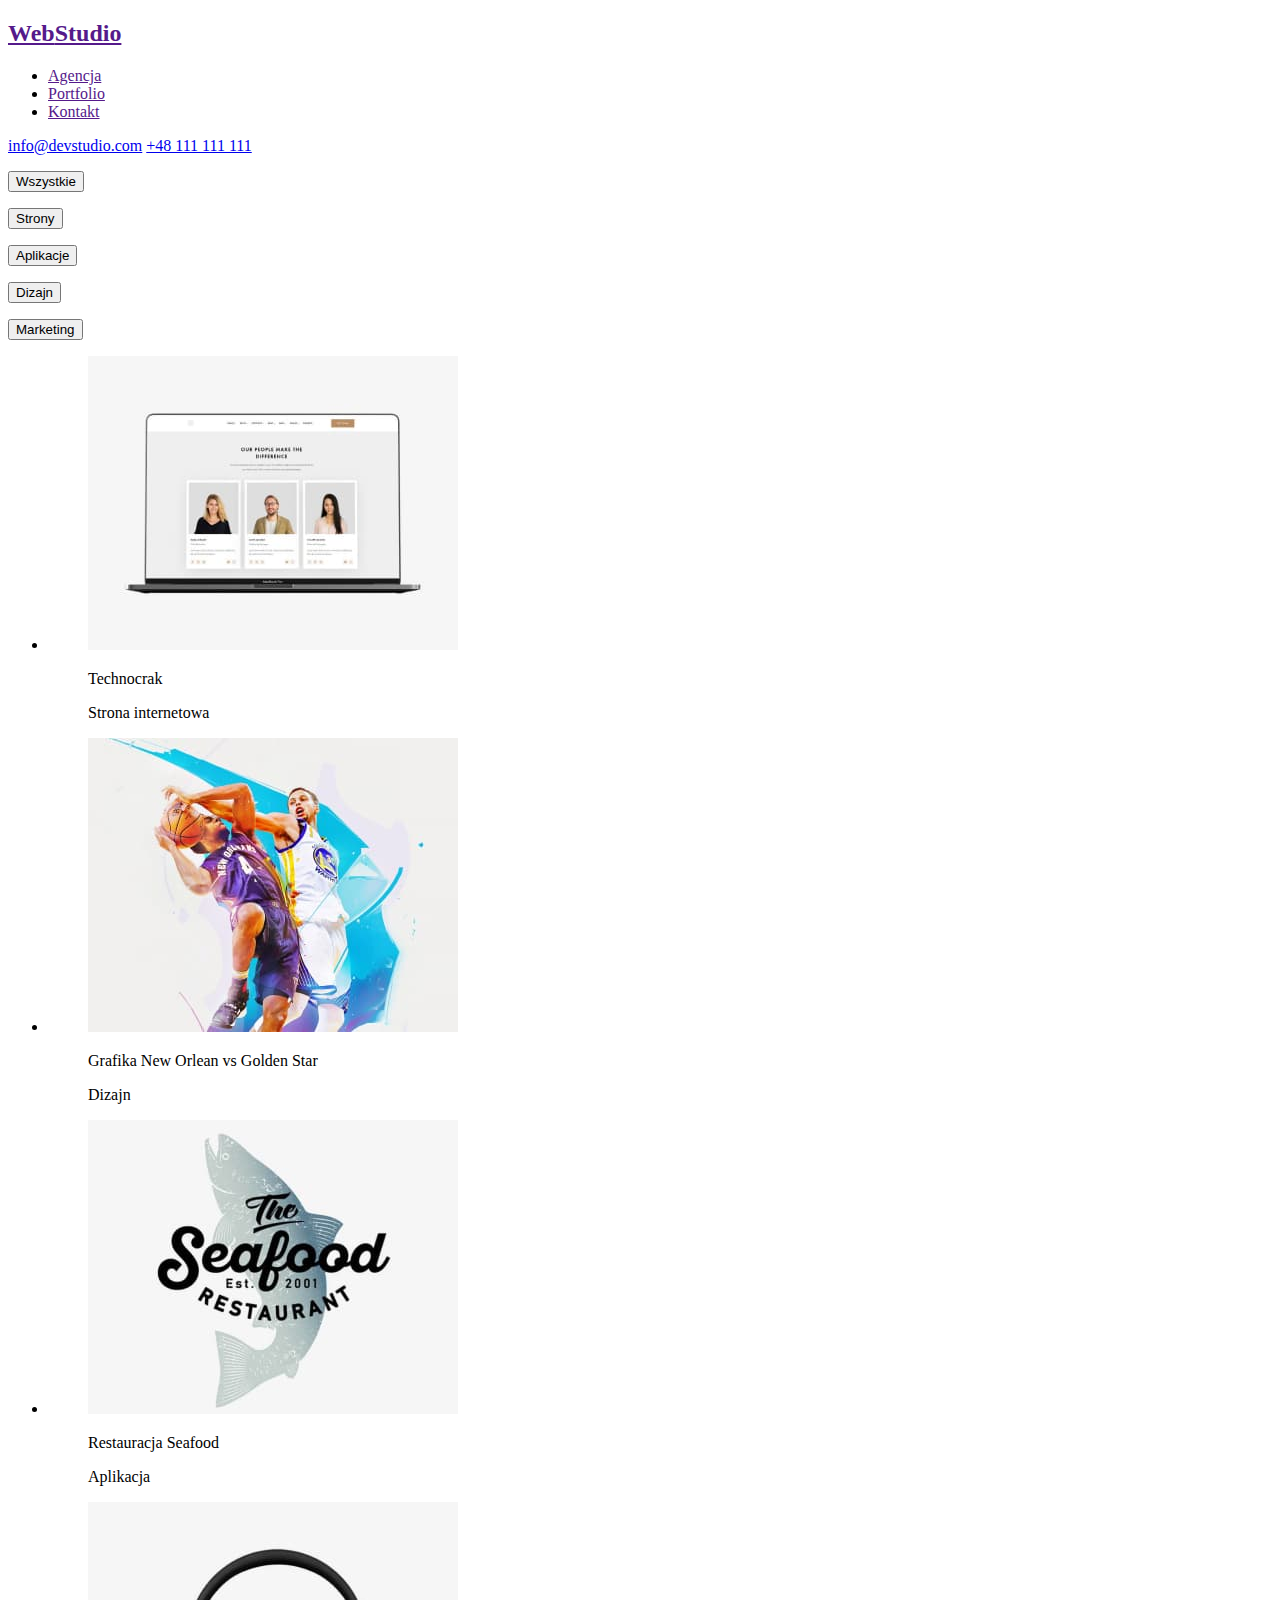
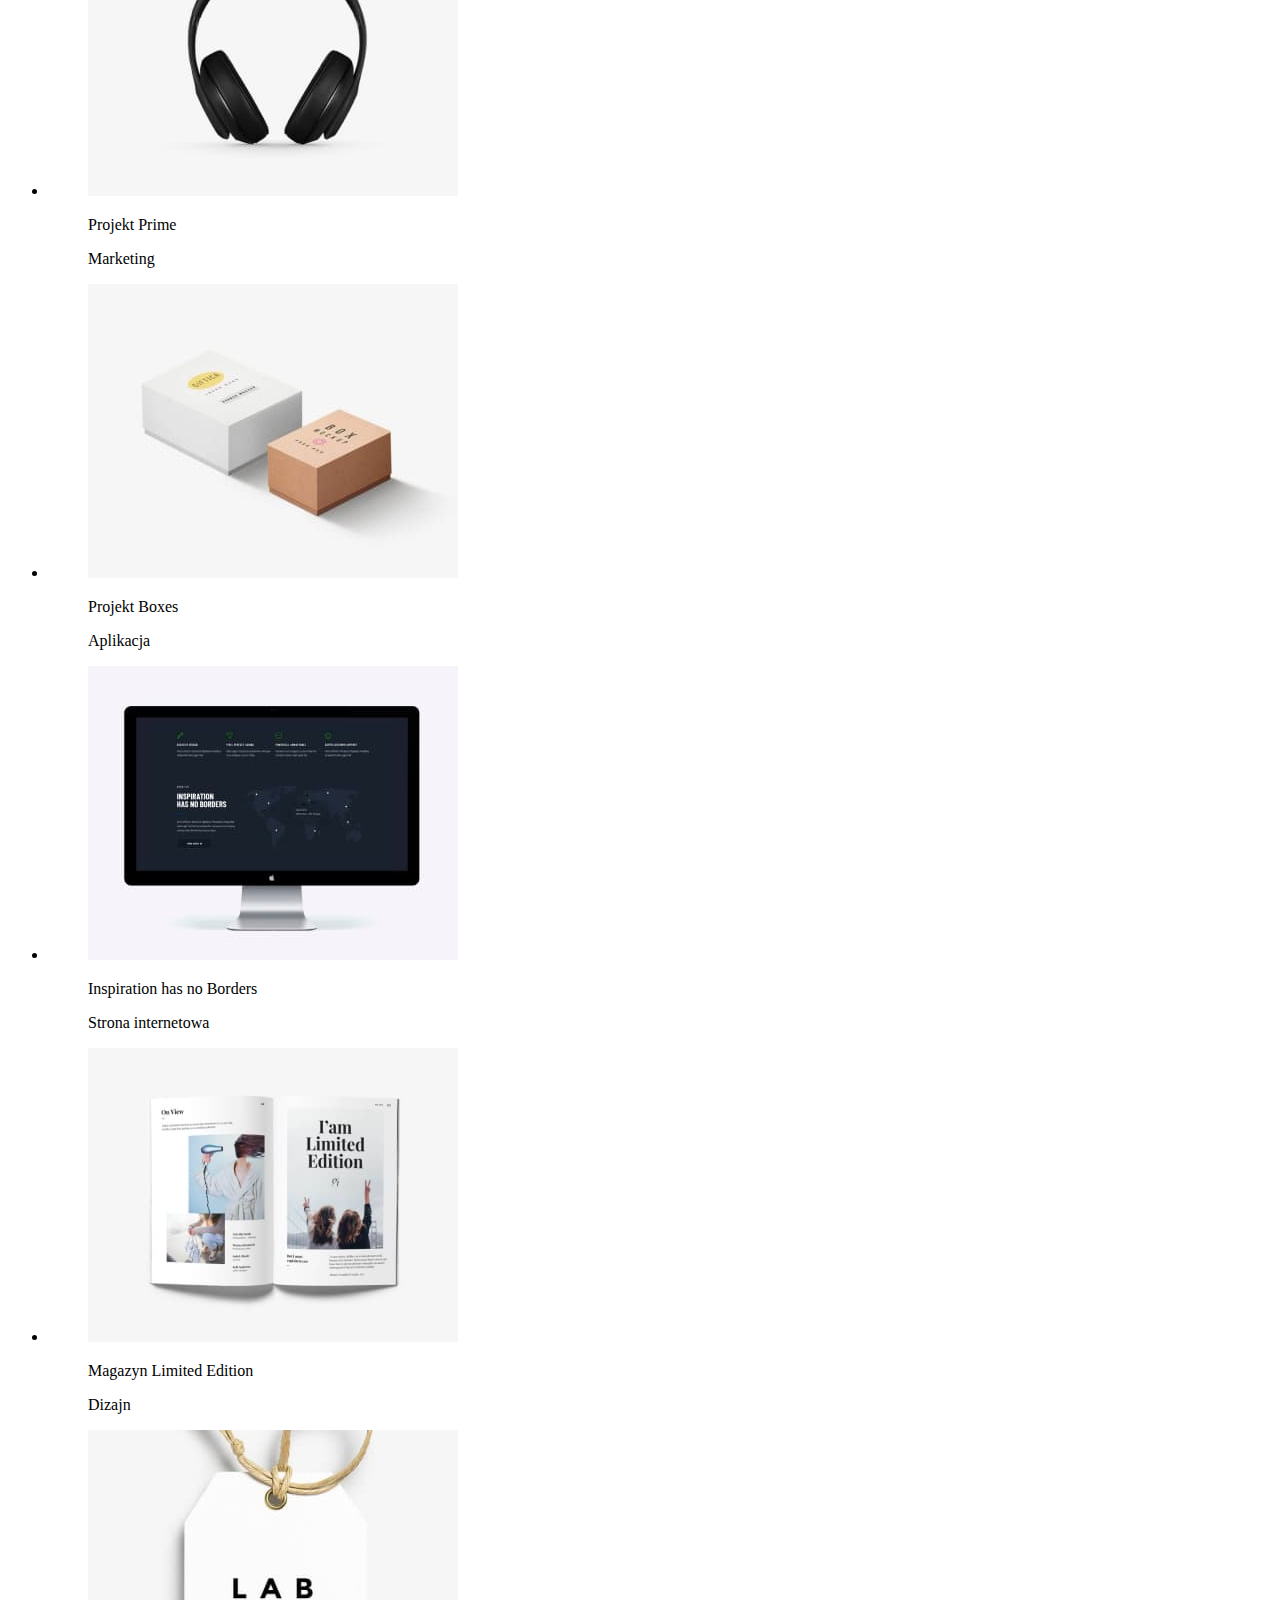
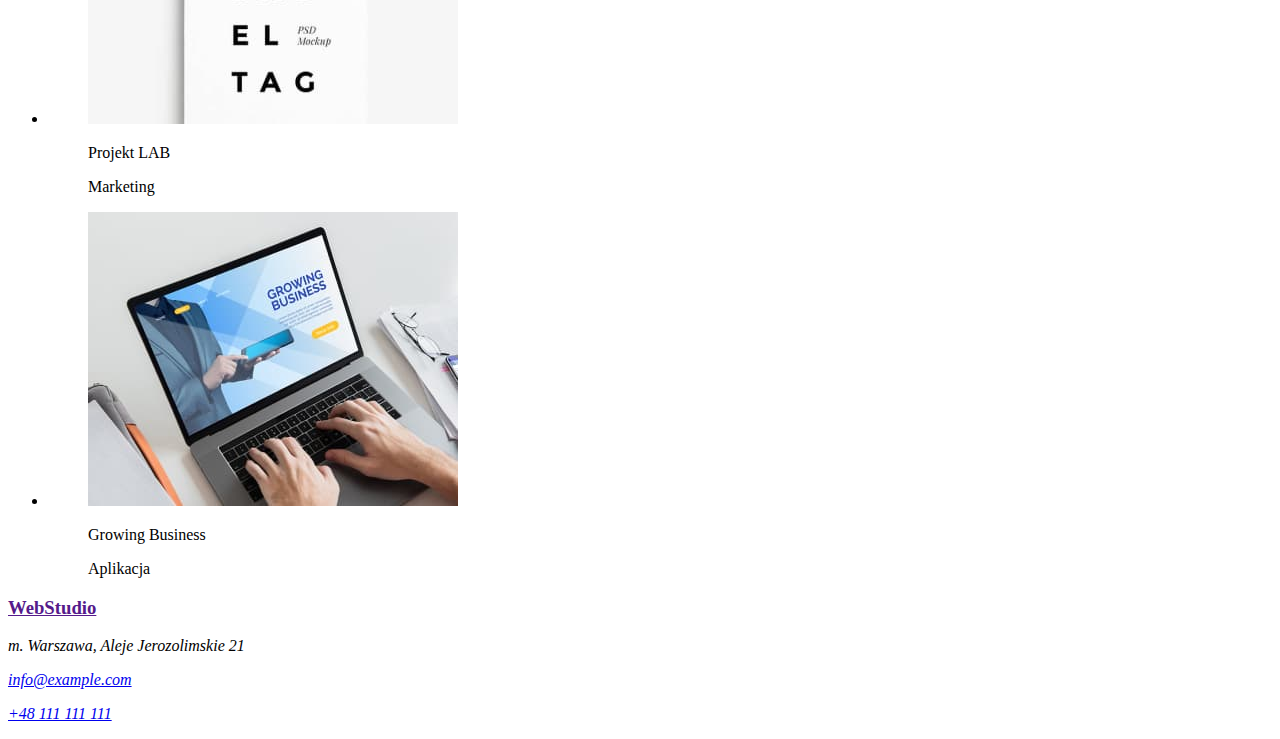
==== portfolio.html @ c11020e8 "creating a general outline of the website" ====
<!DOCTYPE html>
<html lang="en">
    <head>
        <meta charset="UTF-8" />
        <meta http-equiv="X-UA-Compatible" content="IE=edge" />
        <meta name="viewport" content="width=device-width, initial-scale=1.0" />
        <title>goit-markup-hw-02</title>
    </head>
    <body>
        <header>
     <h2><a href="" class="logo"><span>Web</span>Studio</a></h2>
     <nav>
        <ul>
          <li><a href="">Agencja</a></li>
          <li><a href="">Portfolio</a></li>
          <li><a href="">Kontakt</a></li>
        </ul>
      </nav>
      <div>
        <a href="mailto:info@devstudio.com">info@devstudio.com</a>
        <a href="tel:+48111111111">+48 111 111 111</a>
      </div>
    </header>
     <main>
             <div>
              <p><button type="button">Wszystkie</button></p> 
              <p><button type="button">Strony</button></p> 
              <p><button type="button">Aplikacje</button></p> 
              <p><button type="button">Dizajn</button></p> 
              <p><button type="button">Marketing</button></p> 
              </div>
              <div class="">
                  <ul>
                      <li>
                          <figure>
                              <img src="images/laptop.jpg" alt="laptop with 3 photos of people on the screen" 
                              width="370" 
                              height="294" />
                              <figcaption>
                                    <p>Technocrak</p>
                                    <p>Strona internetowa</p>
                              </figcaption>
                          </figure>
                      </li>
                   <li>
                       <figure>
                              <img src="images/basketball-players.jpg" alt="two men playing basketball" width="370" height="294" />
                              <figcaption>
                                    <p>Grafika New Orlean vs Golden Star</p>
                                    <p>Dizajn</p>
                              </figcaption>
                          </figure>
                        </li>
                        <li>
                      <figure>
                          <img src="images/restaurant-logo.jpg" alt="logo with a fish and an inscription The Seafood restaurant" width="370" height="294" />
                      <figcaption>
                        <p>Restauracja Seafood</p>
                      <p>Aplikacja</p>
                      </figcaption>
                      </figure></li>
                      <li>
                    <figure>
                 <img src="images/headphones.jpg" alt="black headphones" width="370" height="294" />
                 <figcaption>
                     <p>Projekt Prime</p>
                     <p>Marketing</p>
                   </figcaption>   
                    </figure> 
                    </li>
                    <li>
                 <figure>
                      <img src="images/boxes.jpg" alt="two boxes, one white, the other brown" width="370" height="294" />
                      <figcaption>
                      <p>Projekt Boxes</p>
                      <p>Aplikacja</p>
                      </figcaption>
                      </figure></li> 
                  
                      <li>
                          <figure>
<img src="images/monitor.jpg" alt="monitor with displayed website" width="370" height="294" />
<figcaption>
    <p>Inspiration has no Borders</p>
                      <p>Strona internetowa</p>
</figcaption>
                          </figure>
                      </li>
                  
               <li>
                   <figure>
<img src="images/catalog.jpg" alt="picture magazine" width="370" height="294" />
<figcaption>
    <p>Magazyn Limited Edition</p>
    <p>Dizajn</p>
</figcaption>
                   </figure>
               </li>
                 <li>
                     <figure>
 <img src="images/tag.jpg" alt=" tag with the inscription LAB EL TAG" width="370" height="294" />
 <figcaption>
     <p>Projekt LAB</p>
     <p>Marketing</p>
 </figcaption>
                     </figure>
                 </li>
                 <li>
                     <figure>
<img src="images/laptop-and-hands.jpg" alt="hands typing on the laptop keyboard" width="370" height="294" />
<figcaption>
    <p>Growing Business</p>
    <p>Aplikacja</p>
</figcaption>
                     </figure>
                 </li>
                  </ul>
              </div>
              </main>
<footer>
    <h3><a href="">WebStudio</a></h3>
      <address>m. Warszawa, Aleje Jerozolimskie 21</address>
      <address>
        <p><a href="mailto:info@example.com">info@example.com</a></p>
        <p><a href="tel:+48111111111">+48 111 111 111</a></p>
      </address>
</footer>
              

    </body>
</html>
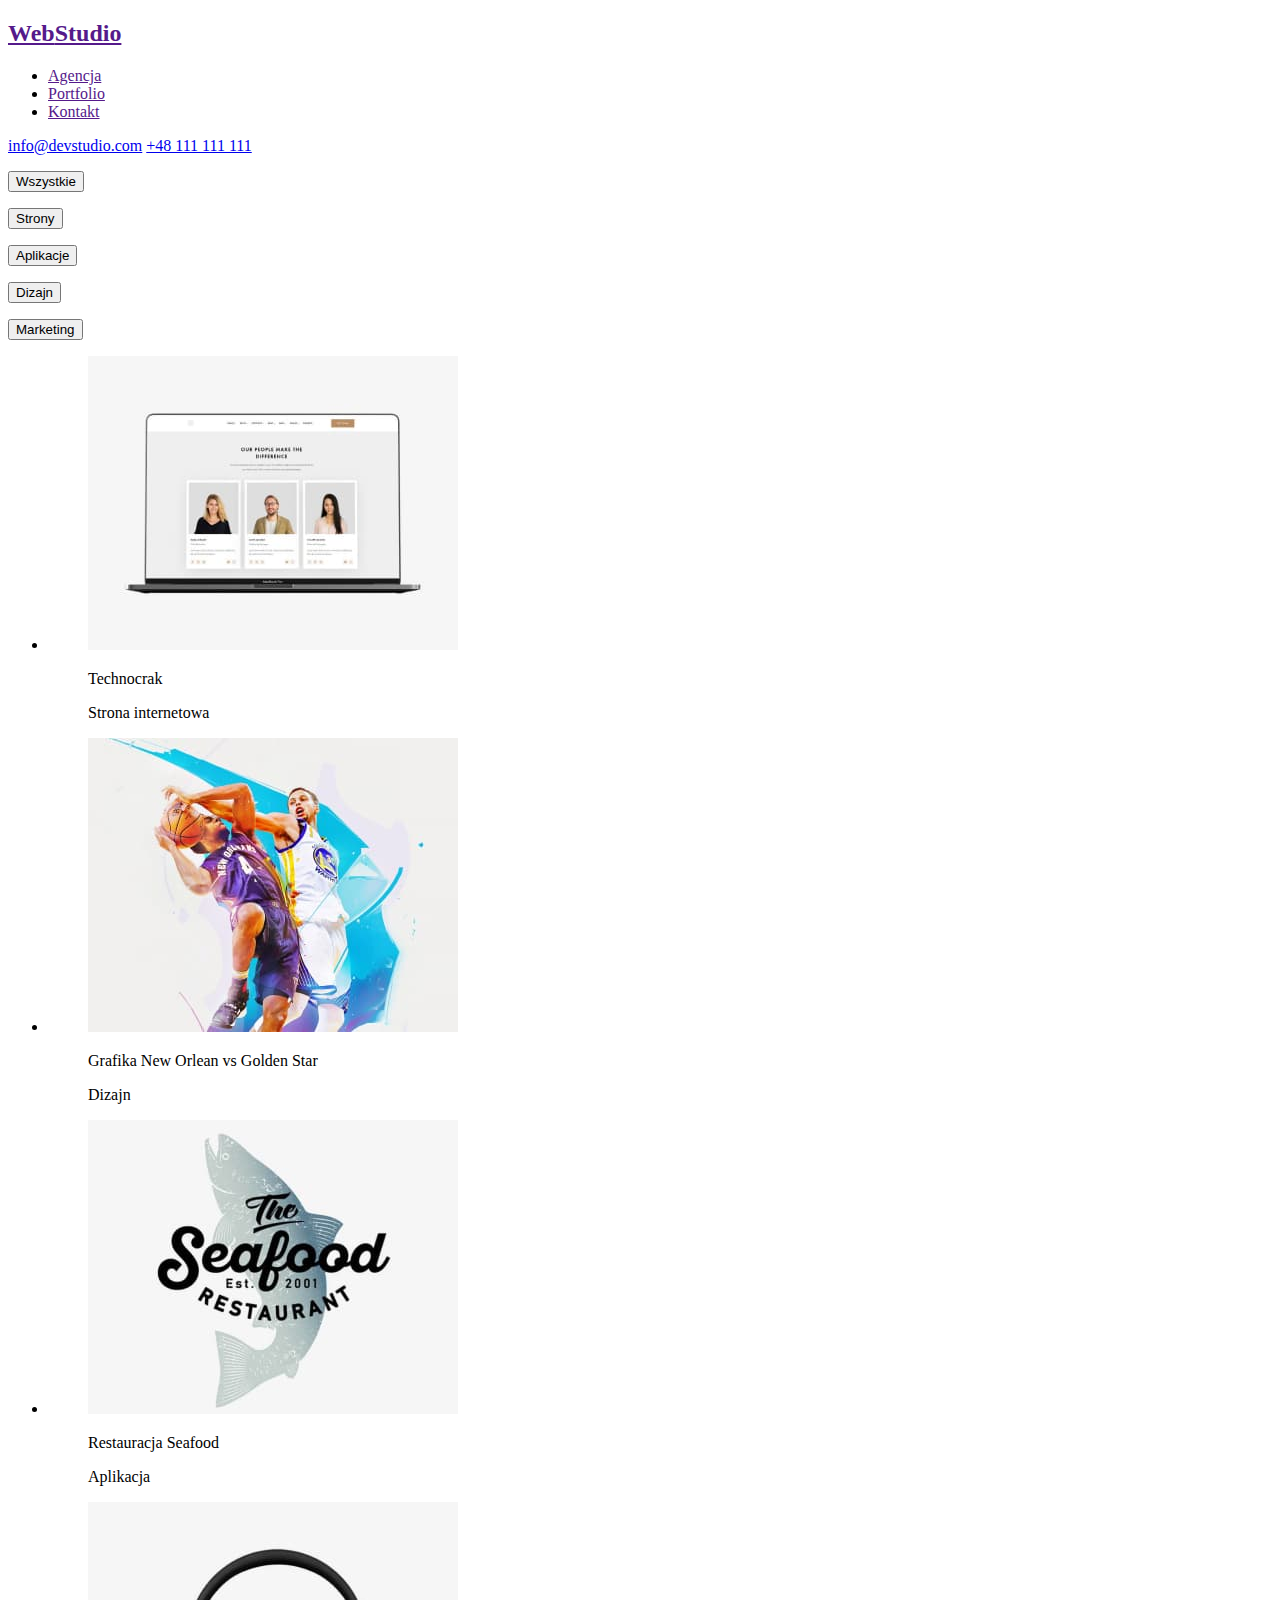
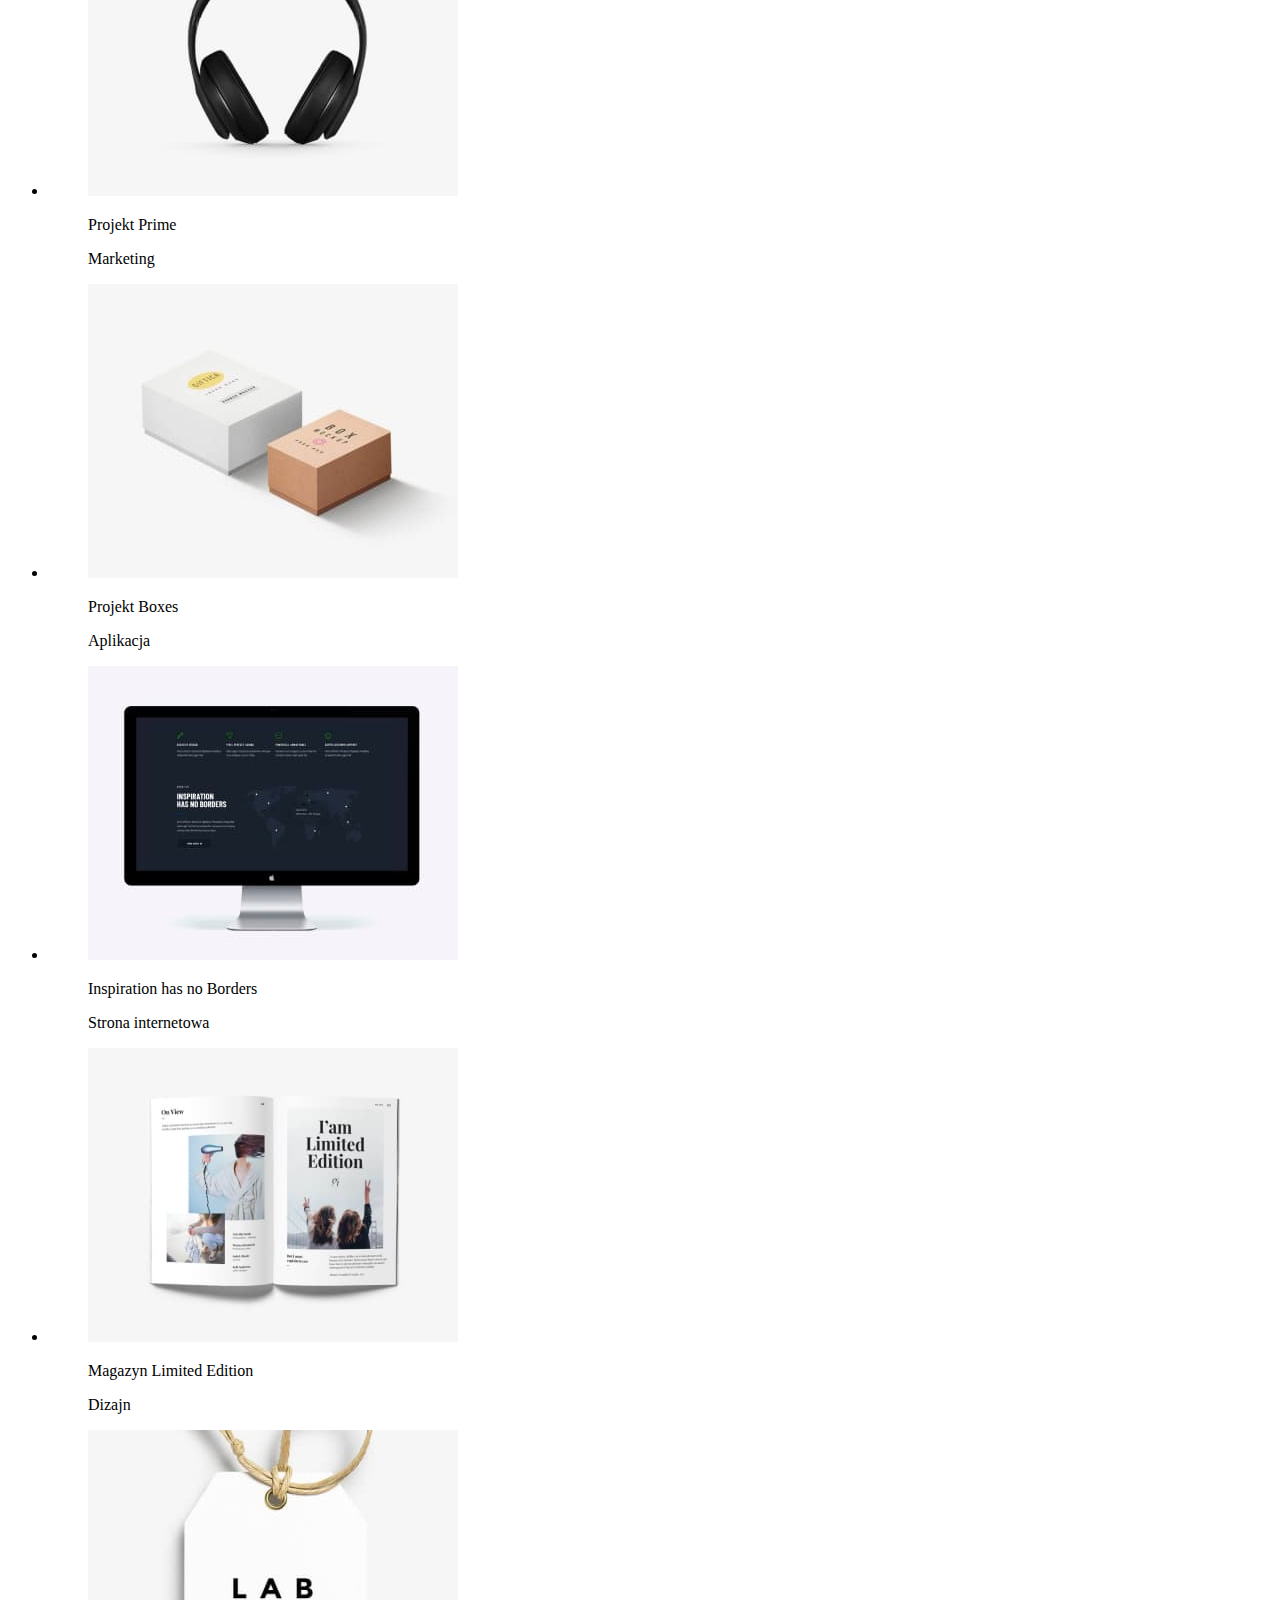
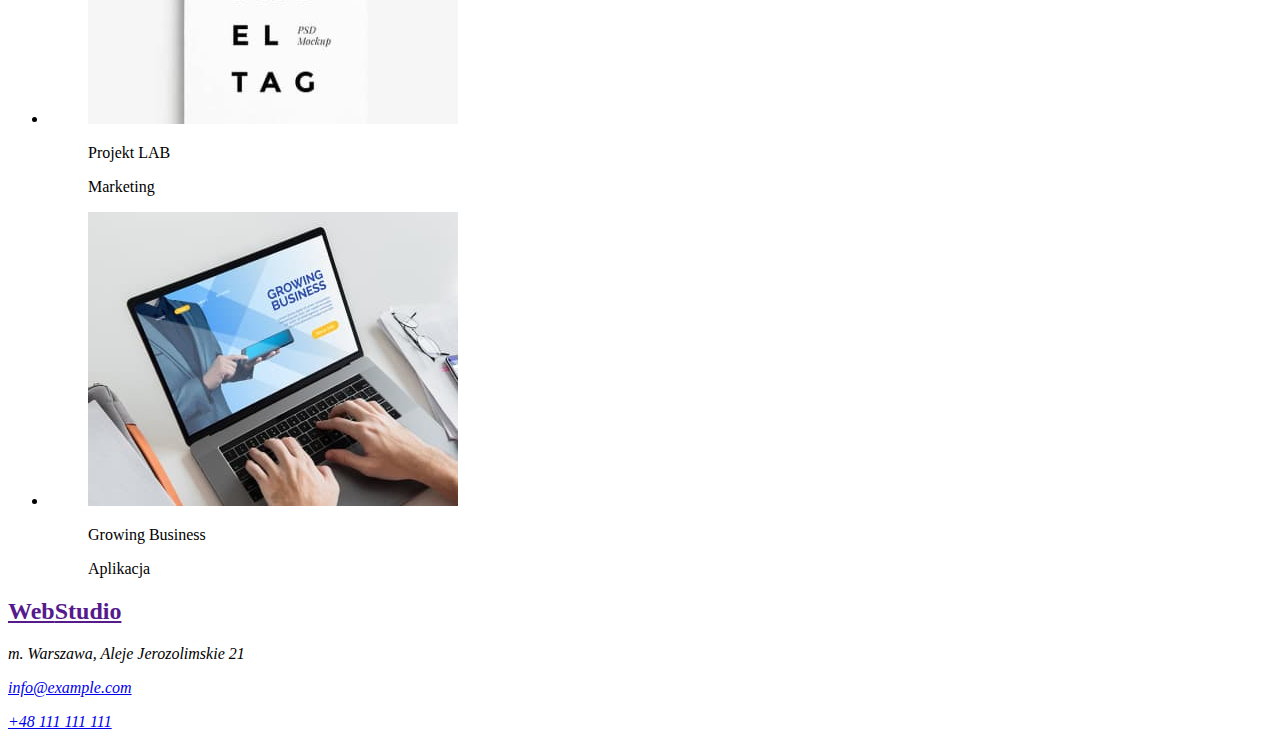
==== commit 5d726233: "class setting" ====
--- a/portfolio.html
+++ b/portfolio.html
@@ -1,131 +1,185 @@
 <!DOCTYPE html>
 <html lang="en">
-    <head>
-        <meta charset="UTF-8" />
-        <meta http-equiv="X-UA-Compatible" content="IE=edge" />
-        <meta name="viewport" content="width=device-width, initial-scale=1.0" />
-        <title>goit-markup-hw-02</title>
-    </head>
-    <body>
-        <header>
-     <h2><a href="" class="logo"><span>Web</span>Studio</a></h2>
-     <nav>
+  <head>
+    <meta charset="UTF-8" />
+    <meta http-equiv="X-UA-Compatible" content="IE=edge" />
+    <meta name="viewport" content="width=device-width, initial-scale=1.0" />
+    <title>goit-markup-hw-02</title>
+    <link rel="stylesheet" href="./css/styles.css" />
+    <link rel="preconnect" href="https://fonts.googleapis.com" />
+    <link rel="preconnect" href="https://fonts.gstatic.com" crossorigin />
+    <link
+      href="https://fonts.googleapis.com/css2?family=Raleway:ital,wght@0,700;1,700&family=Roboto:ital,wght@0,400;0,500;0,700;0,900;1,400;1,500;1,700;1,900&display=swap"
+      rel="stylesheet"
+    />
+  </head>
+  <body>
+    <header>
+      <h2>
+        <a href="" class="logo"><span class="first-letters">Web</span>Studio</a>
+      </h2>
+      <nav>
         <ul>
-          <li><a href="">Agencja</a></li>
-          <li><a href="">Portfolio</a></li>
-          <li><a href="">Kontakt</a></li>
+          <li><a href="" class="header-menu">Agencja</a></li>
+          <li><a href="" class="header-menu">Portfolio</a></li>
+          <li><a href="" class="header-menu">Kontakt</a></li>
         </ul>
       </nav>
       <div>
-        <a href="mailto:info@devstudio.com">info@devstudio.com</a>
-        <a href="tel:+48111111111">+48 111 111 111</a>
+        <a href="mailto:info@devstudio.com" class="e-mail"
+          >info@devstudio.com</a
+        >
+        <a href="tel:+48111111111" class="phone-number">+48 111 111 111</a>
       </div>
     </header>
-     <main>
-             <div>
-              <p><button type="button">Wszystkie</button></p> 
-              <p><button type="button">Strony</button></p> 
-              <p><button type="button">Aplikacje</button></p> 
-              <p><button type="button">Dizajn</button></p> 
-              <p><button type="button">Marketing</button></p> 
-              </div>
-              <div class="">
-                  <ul>
-                      <li>
-                          <figure>
-                              <img src="images/laptop.jpg" alt="laptop with 3 photos of people on the screen" 
-                              width="370" 
-                              height="294" />
-                              <figcaption>
-                                    <p>Technocrak</p>
-                                    <p>Strona internetowa</p>
-                              </figcaption>
-                          </figure>
-                      </li>
-                   <li>
-                       <figure>
-                              <img src="images/basketball-players.jpg" alt="two men playing basketball" width="370" height="294" />
-                              <figcaption>
-                                    <p>Grafika New Orlean vs Golden Star</p>
-                                    <p>Dizajn</p>
-                              </figcaption>
-                          </figure>
-                        </li>
-                        <li>
-                      <figure>
-                          <img src="images/restaurant-logo.jpg" alt="logo with a fish and an inscription The Seafood restaurant" width="370" height="294" />
-                      <figcaption>
-                        <p>Restauracja Seafood</p>
-                      <p>Aplikacja</p>
-                      </figcaption>
-                      </figure></li>
-                      <li>
-                    <figure>
-                 <img src="images/headphones.jpg" alt="black headphones" width="370" height="294" />
-                 <figcaption>
-                     <p>Projekt Prime</p>
-                     <p>Marketing</p>
-                   </figcaption>   
-                    </figure> 
-                    </li>
-                    <li>
-                 <figure>
-                      <img src="images/boxes.jpg" alt="two boxes, one white, the other brown" width="370" height="294" />
-                      <figcaption>
-                      <p>Projekt Boxes</p>
-                      <p>Aplikacja</p>
-                      </figcaption>
-                      </figure></li> 
-                  
-                      <li>
-                          <figure>
-<img src="images/monitor.jpg" alt="monitor with displayed website" width="370" height="294" />
-<figcaption>
-    <p>Inspiration has no Borders</p>
-                      <p>Strona internetowa</p>
-</figcaption>
-                          </figure>
-                      </li>
-                  
-               <li>
-                   <figure>
-<img src="images/catalog.jpg" alt="picture magazine" width="370" height="294" />
-<figcaption>
-    <p>Magazyn Limited Edition</p>
-    <p>Dizajn</p>
-</figcaption>
-                   </figure>
-               </li>
-                 <li>
-                     <figure>
- <img src="images/tag.jpg" alt=" tag with the inscription LAB EL TAG" width="370" height="294" />
- <figcaption>
-     <p>Projekt LAB</p>
-     <p>Marketing</p>
- </figcaption>
-                     </figure>
-                 </li>
-                 <li>
-                     <figure>
-<img src="images/laptop-and-hands.jpg" alt="hands typing on the laptop keyboard" width="370" height="294" />
-<figcaption>
-    <p>Growing Business</p>
-    <p>Aplikacja</p>
-</figcaption>
-                     </figure>
-                 </li>
-                  </ul>
-              </div>
-              </main>
-<footer>
-    <h3><a href="">WebStudio</a></h3>
+    <main>
+      <div>
+        <p><button type="button" class="button">Wszystkie</button></p>
+        <p><button type="button" class="button">Strony</button></p>
+        <p><button type="button" class="button">Aplikacje</button></p>
+        <p><button type="button" class="button">Dizajn</button></p>
+        <p><button type="button" class="button">Marketing</button></p>
+      </div>
+      <div class="">
+        <ul>
+          <li>
+            <figure>
+              <img
+                src="images/laptop.jpg"
+                alt="laptop with 3 photos of people on the screen"
+                width="370"
+                height="294"
+              />
+              <figcaption>
+                <p>Technocrak</p>
+                <p>Strona internetowa</p>
+              </figcaption>
+            </figure>
+          </li>
+          <li>
+            <figure>
+              <img
+                src="images/basketball-players.jpg"
+                alt="two men playing basketball"
+                width="370"
+                height="294"
+              />
+              <figcaption>
+                <p>Grafika New Orlean vs Golden Star</p>
+                <p>Dizajn</p>
+              </figcaption>
+            </figure>
+          </li>
+          <li>
+            <figure>
+              <img
+                src="images/restaurant-logo.jpg"
+                alt="logo with a fish and an inscription The Seafood restaurant"
+                width="370"
+                height="294"
+              />
+              <figcaption>
+                <p>Restauracja Seafood</p>
+                <p>Aplikacja</p>
+              </figcaption>
+            </figure>
+          </li>
+          <li>
+            <figure>
+              <img
+                src="images/headphones.jpg"
+                alt="black headphones"
+                width="370"
+                height="294"
+              />
+              <figcaption>
+                <p>Projekt Prime</p>
+                <p>Marketing</p>
+              </figcaption>
+            </figure>
+          </li>
+          <li>
+            <figure>
+              <img
+                src="images/boxes.jpg"
+                alt="two boxes, one white, the other brown"
+                width="370"
+                height="294"
+              />
+              <figcaption>
+                <p>Projekt Boxes</p>
+                <p>Aplikacja</p>
+              </figcaption>
+            </figure>
+          </li>
+          <li>
+            <figure>
+              <img
+                src="images/monitor.jpg"
+                alt="monitor with displayed website"
+                width="370"
+                height="294"
+              />
+              <figcaption>
+                <p>Inspiration has no Borders</p>
+                <p>Strona internetowa</p>
+              </figcaption>
+            </figure>
+          </li>
+          <li>
+            <figure>
+              <img
+                src="images/catalog.jpg"
+                alt="picture magazine"
+                width="370"
+                height="294"
+              />
+              <figcaption>
+                <p>Magazyn Limited Edition</p>
+                <p>Dizajn</p>
+              </figcaption>
+            </figure>
+          </li>
+          <li>
+            <figure>
+              <img
+                src="images/tag.jpg"
+                alt=" tag with the inscription LAB EL TAG"
+                width="370"
+                height="294"
+              />
+              <figcaption>
+                <p>Projekt LAB</p>
+                <p>Marketing</p>
+              </figcaption>
+            </figure>
+          </li>
+          <li>
+            <figure>
+              <img
+                src="images/laptop-and-hands.jpg"
+                alt="hands typing on the laptop keyboard"
+                width="370"
+                height="294"
+              />
+              <figcaption>
+                <p>Growing Business</p>
+                <p>Aplikacja</p>
+              </figcaption>
+            </figure>
+          </li>
+        </ul>
+      </div>
+    </main>
+    <footer>
+      <h2>
+        <a href="" class="logo"><span class="first-letters">Web</span>Studio</a>
+      </h2>
       <address>m. Warszawa, Aleje Jerozolimskie 21</address>
       <address>
-        <p><a href="mailto:info@example.com">info@example.com</a></p>
-        <p><a href="tel:+48111111111">+48 111 111 111</a></p>
+        <p><a href="mailto:info@example.com" class="e-mail">info@example.com</a></p>
+        <p><a href="tel:+48111111111" class="phone-number">+48 111 111 111</a></p>
       </address>
-</footer>
-              
-
-    </body>
-</html>+    </footer>
+  </body>
+</html>
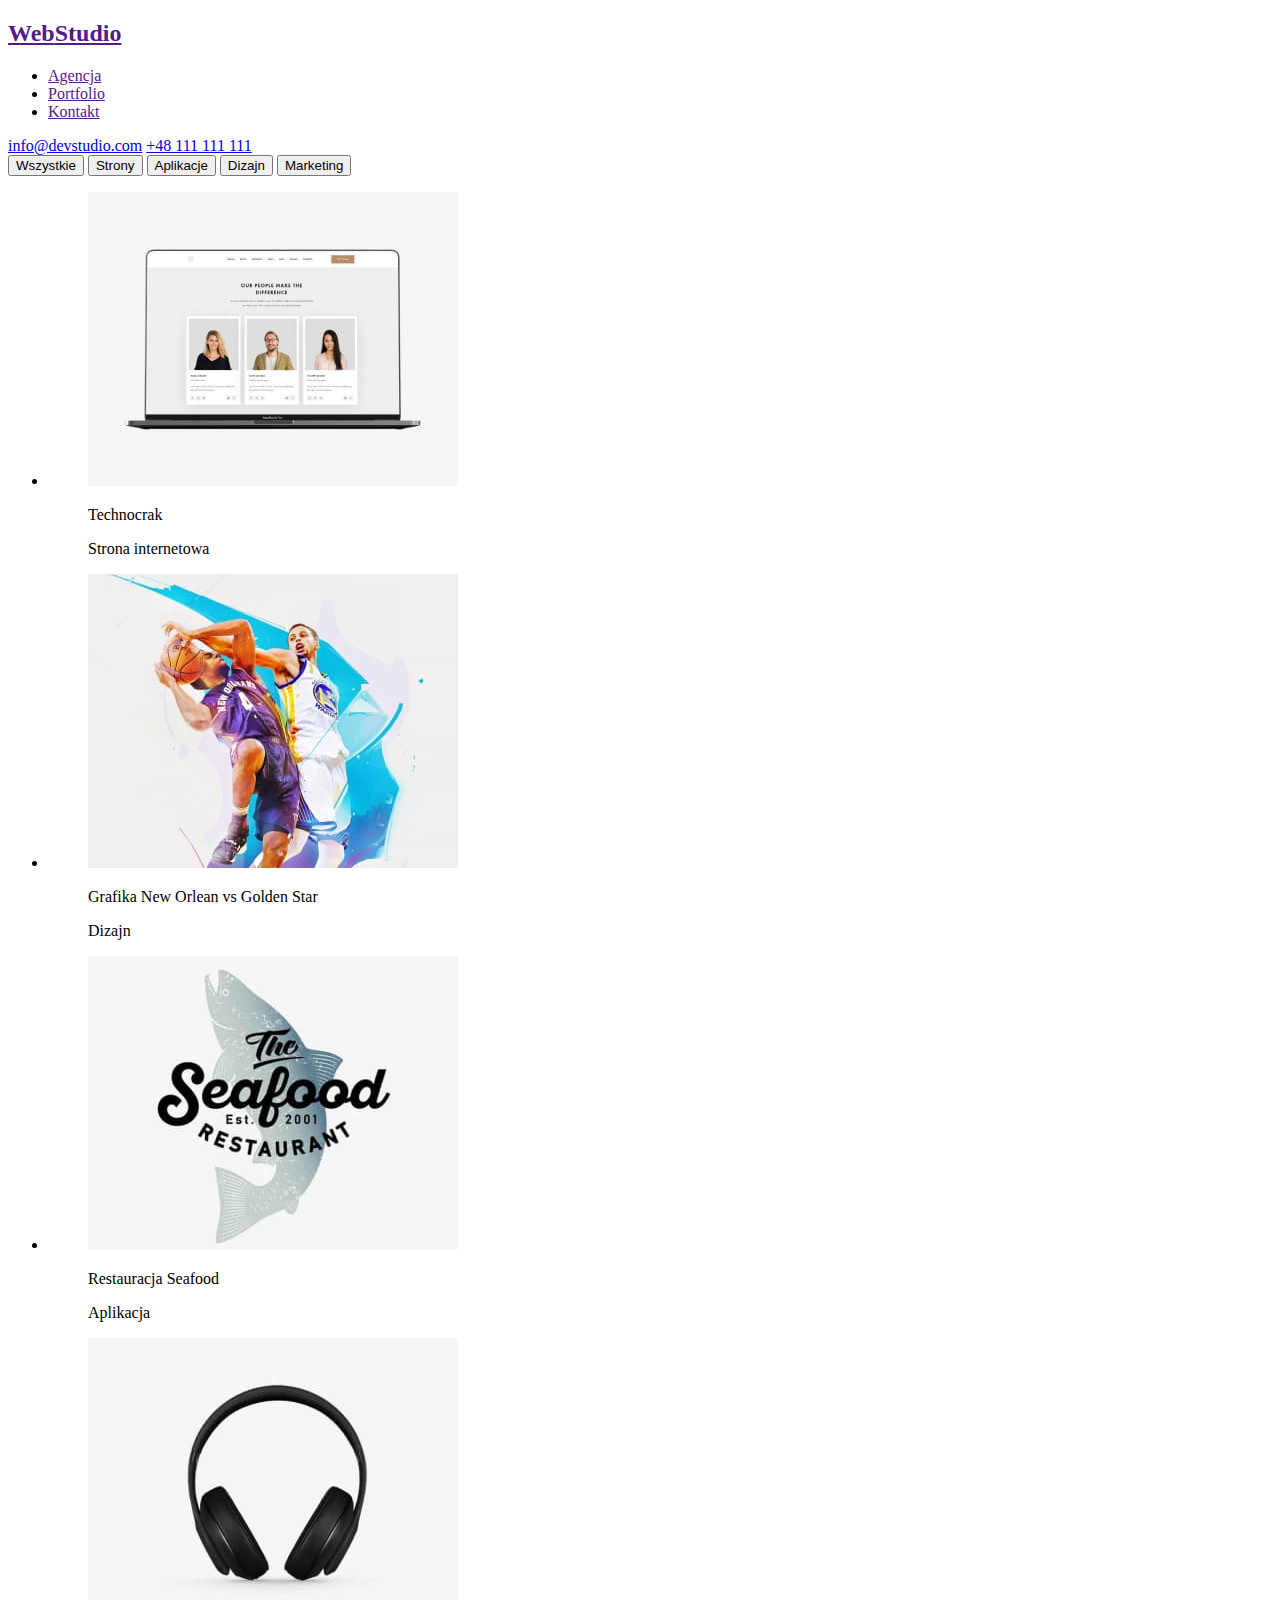
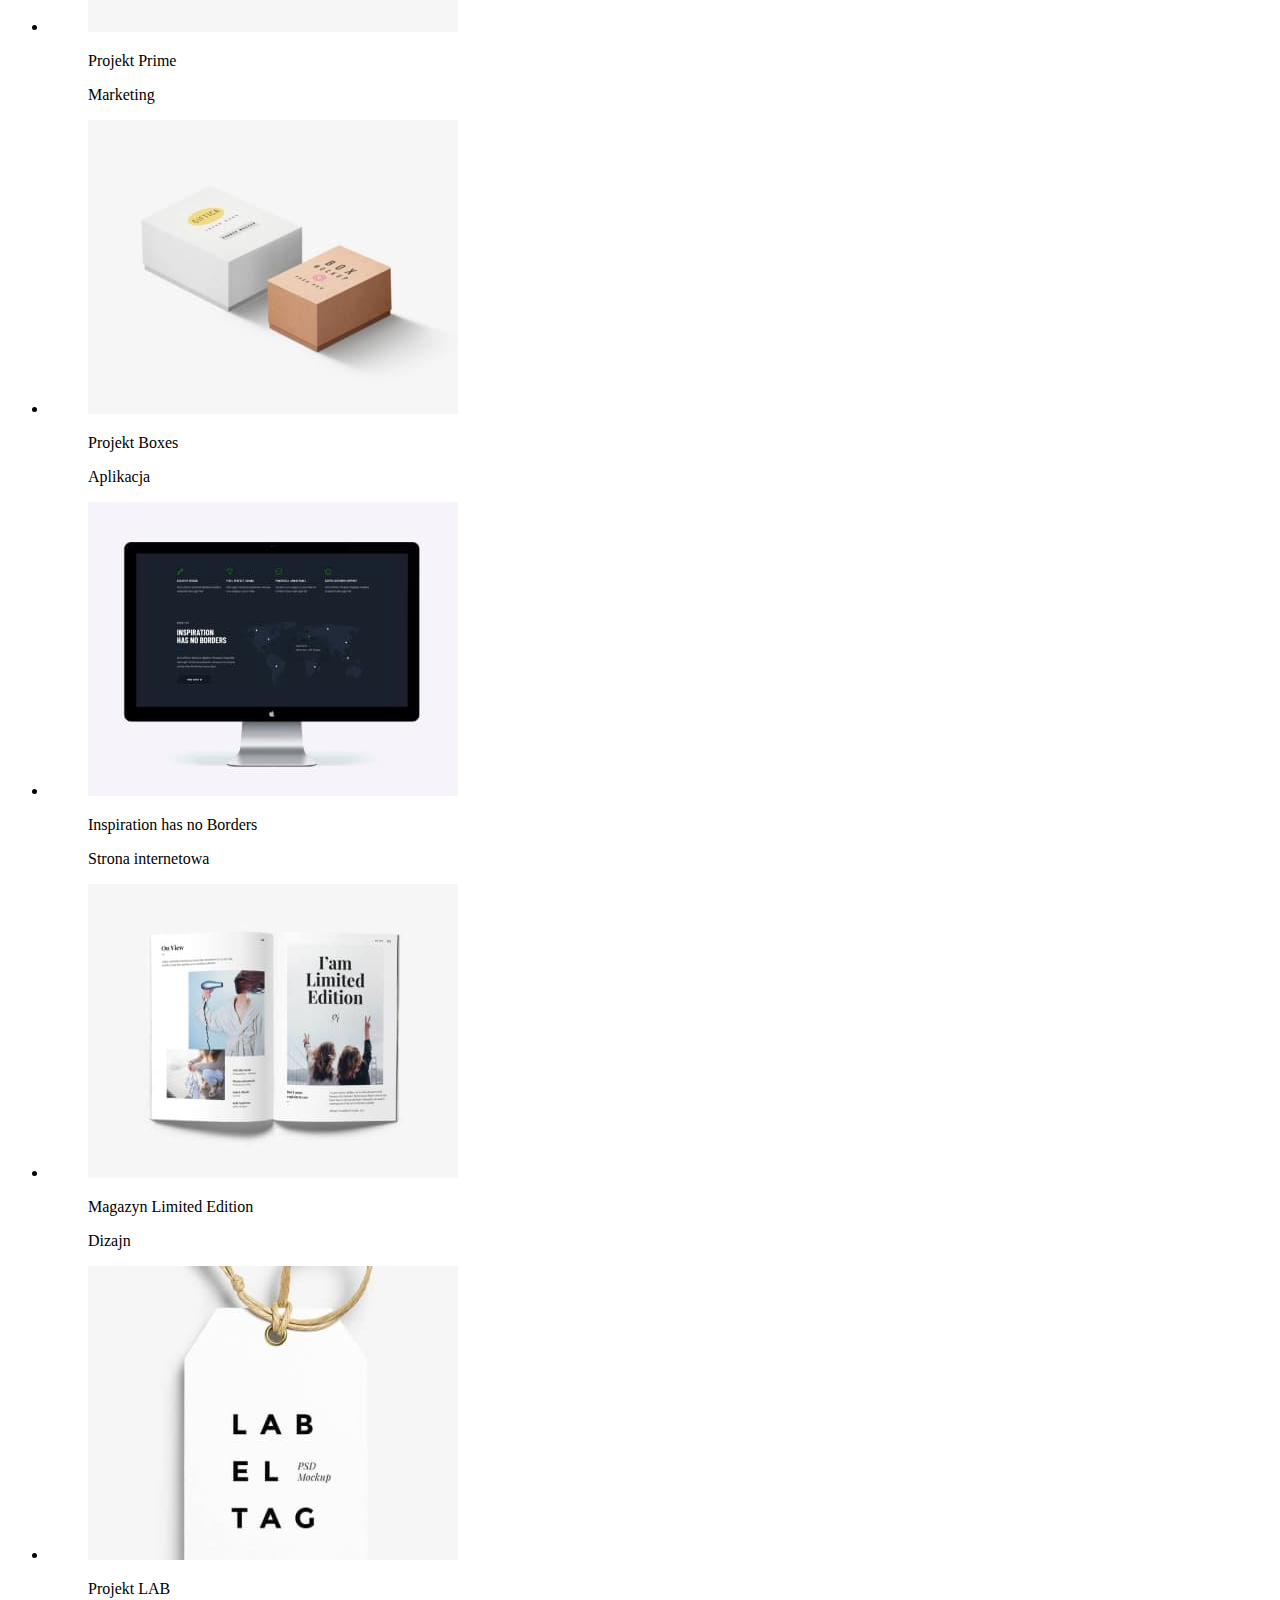
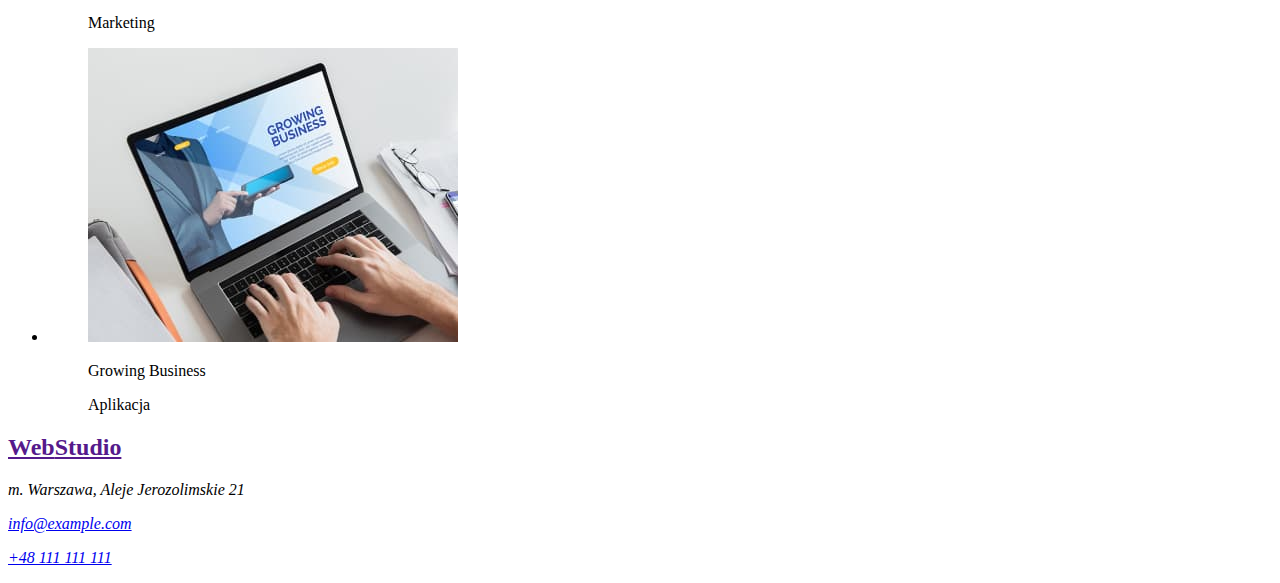
==== commit 3fb8a878: "adding more styles and classes" ====
--- a/portfolio.html
+++ b/portfolio.html
@@ -16,7 +16,7 @@
   <body>
     <header>
       <h2>
-        <a href="" class="logo"><span class="first-letters">Web</span>Studio</a>
+        <a href="" class="logo-header"><span class="first-letters">Web</span>Studio</a>
       </h2>
       <nav>
         <ul>
@@ -27,23 +27,22 @@
       </nav>
       <div>
         <a href="mailto:info@devstudio.com" class="e-mail"
-          >info@devstudio.com</a
-        >
+          >info@devstudio.com</a>
         <a href="tel:+48111111111" class="phone-number">+48 111 111 111</a>
       </div>
     </header>
     <main>
+      <div class="filtr">
+        <button type="button" class="filtr1">Wszystkie</button>
+        <button type="button" class="filtr2">Strony</button>
+        <button type="button" class="filtr3">Aplikacje</button>
+        <button type="button" class="filtr4">Dizajn</button>
+        <button type="button" class="filtr5">Marketing</button>
+      </div>
       <div>
-        <p><button type="button" class="button">Wszystkie</button></p>
-        <p><button type="button" class="button">Strony</button></p>
-        <p><button type="button" class="button">Aplikacje</button></p>
-        <p><button type="button" class="button">Dizajn</button></p>
-        <p><button type="button" class="button">Marketing</button></p>
-      </div>
-      <div class="">
         <ul>
           <li>
-            <figure>
+            <figure class="project">
               <img
                 src="images/laptop.jpg"
                 alt="laptop with 3 photos of people on the screen"
@@ -51,13 +50,13 @@
                 height="294"
               />
               <figcaption>
-                <p>Technocrak</p>
-                <p>Strona internetowa</p>
+                <p class="project-name">Technocrak</p>
+                <p class="filtr-name">Strona internetowa</p>
               </figcaption>
             </figure>
           </li>
           <li>
-            <figure>
+            <figure class="project">
               <img
                 src="images/basketball-players.jpg"
                 alt="two men playing basketball"
@@ -65,13 +64,13 @@
                 height="294"
               />
               <figcaption>
-                <p>Grafika New Orlean vs Golden Star</p>
-                <p>Dizajn</p>
+                <p class="project-name">Grafika New Orlean vs Golden Star</p>
+                <p class="filtr-name">Dizajn</p>
               </figcaption>
             </figure>
           </li>
           <li>
-            <figure>
+            <figure class="project">
               <img
                 src="images/restaurant-logo.jpg"
                 alt="logo with a fish and an inscription The Seafood restaurant"
@@ -79,13 +78,13 @@
                 height="294"
               />
               <figcaption>
-                <p>Restauracja Seafood</p>
-                <p>Aplikacja</p>
+                <p class="project-name">Restauracja Seafood</p>
+                <p class="filtr-name">Aplikacja</p>
               </figcaption>
             </figure>
           </li>
           <li>
-            <figure>
+            <figure class="project">
               <img
                 src="images/headphones.jpg"
                 alt="black headphones"
@@ -93,13 +92,13 @@
                 height="294"
               />
               <figcaption>
-                <p>Projekt Prime</p>
-                <p>Marketing</p>
+                <p class="project-name">Projekt Prime</p>
+                <p class="filtr-name">Marketing</p>
               </figcaption>
             </figure>
           </li>
           <li>
-            <figure>
+            <figure class="project">
               <img
                 src="images/boxes.jpg"
                 alt="two boxes, one white, the other brown"
@@ -107,13 +106,13 @@
                 height="294"
               />
               <figcaption>
-                <p>Projekt Boxes</p>
-                <p>Aplikacja</p>
+                <p class="project-name">Projekt Boxes</p>
+                <p class="filtr-name">Aplikacja</p>
               </figcaption>
             </figure>
           </li>
           <li>
-            <figure>
+            <figure class="project">
               <img
                 src="images/monitor.jpg"
                 alt="monitor with displayed website"
@@ -121,13 +120,13 @@
                 height="294"
               />
               <figcaption>
-                <p>Inspiration has no Borders</p>
-                <p>Strona internetowa</p>
+                <p class="project-name">Inspiration has no Borders</p>
+                <p class="filtr-name">Strona internetowa</p>
               </figcaption>
             </figure>
           </li>
           <li>
-            <figure>
+            <figure class="project">
               <img
                 src="images/catalog.jpg"
                 alt="picture magazine"
@@ -135,13 +134,13 @@
                 height="294"
               />
               <figcaption>
-                <p>Magazyn Limited Edition</p>
-                <p>Dizajn</p>
+                <p class="project-name">Magazyn Limited Edition</p>
+                <p class="filtr-name">Dizajn</p>
               </figcaption>
             </figure>
           </li>
           <li>
-            <figure>
+            <figure class="project">
               <img
                 src="images/tag.jpg"
                 alt=" tag with the inscription LAB EL TAG"
@@ -149,13 +148,13 @@
                 height="294"
               />
               <figcaption>
-                <p>Projekt LAB</p>
-                <p>Marketing</p>
+                <p class="project-name">Projekt LAB</p>
+                <p class="filtr-name">Marketing</p>
               </figcaption>
             </figure>
           </li>
           <li>
-            <figure>
+            <figure class="project">
               <img
                 src="images/laptop-and-hands.jpg"
                 alt="hands typing on the laptop keyboard"
@@ -163,22 +162,22 @@
                 height="294"
               />
               <figcaption>
-                <p>Growing Business</p>
-                <p>Aplikacja</p>
+                <p class="project-name">Growing Business</p>
+                <p class="filtr-name">Aplikacja</p>
               </figcaption>
             </figure>
           </li>
         </ul>
       </div>
     </main>
-    <footer>
+    <footer class="footer">
       <h2>
-        <a href="" class="logo"><span class="first-letters">Web</span>Studio</a>
+        <a href="" class="logo-footer"><span class="first-letters">Web</span><span class="last-letters">Studio</span></a>
       </h2>
-      <address>m. Warszawa, Aleje Jerozolimskie 21</address>
+      <address class="address">m. Warszawa, Aleje Jerozolimskie 21</address>
       <address>
-        <p><a href="mailto:info@example.com" class="e-mail">info@example.com</a></p>
-        <p><a href="tel:+48111111111" class="phone-number">+48 111 111 111</a></p>
+        <p><a href="mailto:info@example.com" class="e-mail-footer">info@example.com</a></p>
+        <p><a href="tel:+48111111111" class="phone-number-footer">+48 111 111 111</a></p>
       </address>
     </footer>
   </body>
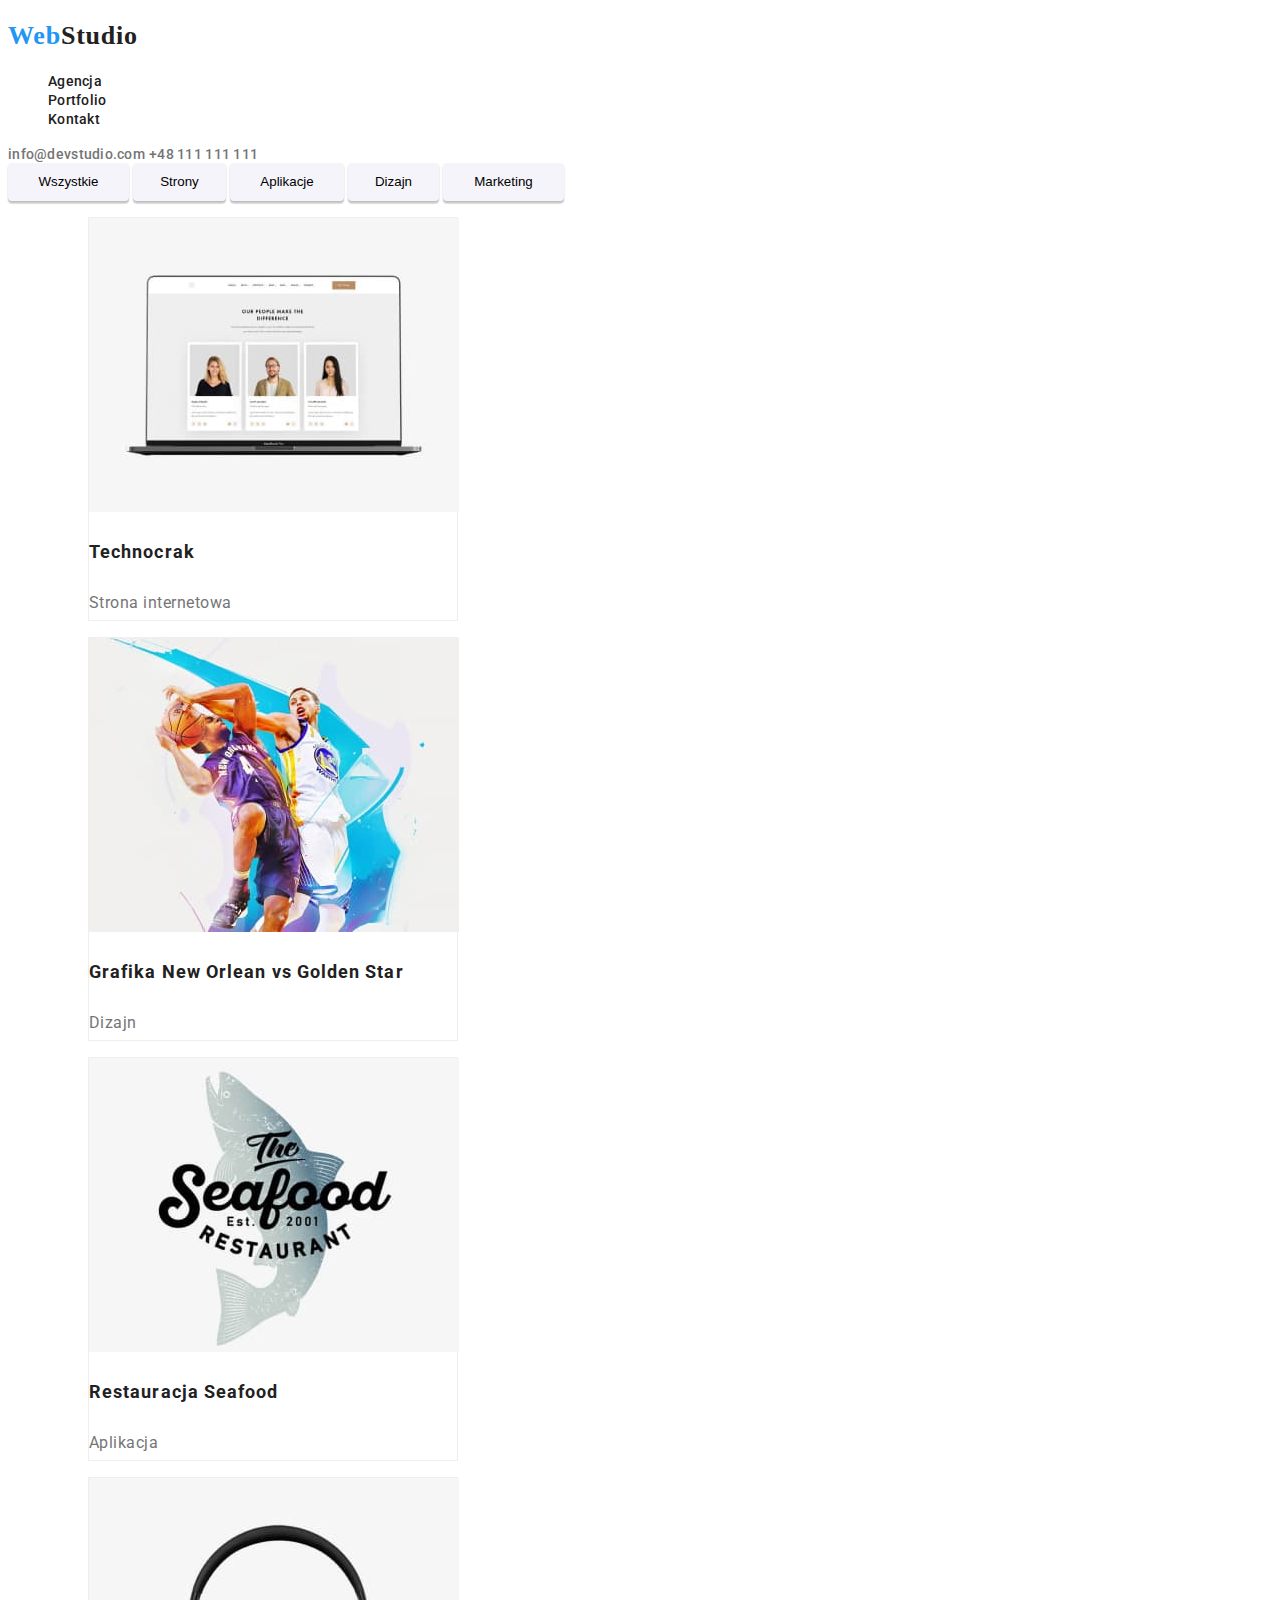
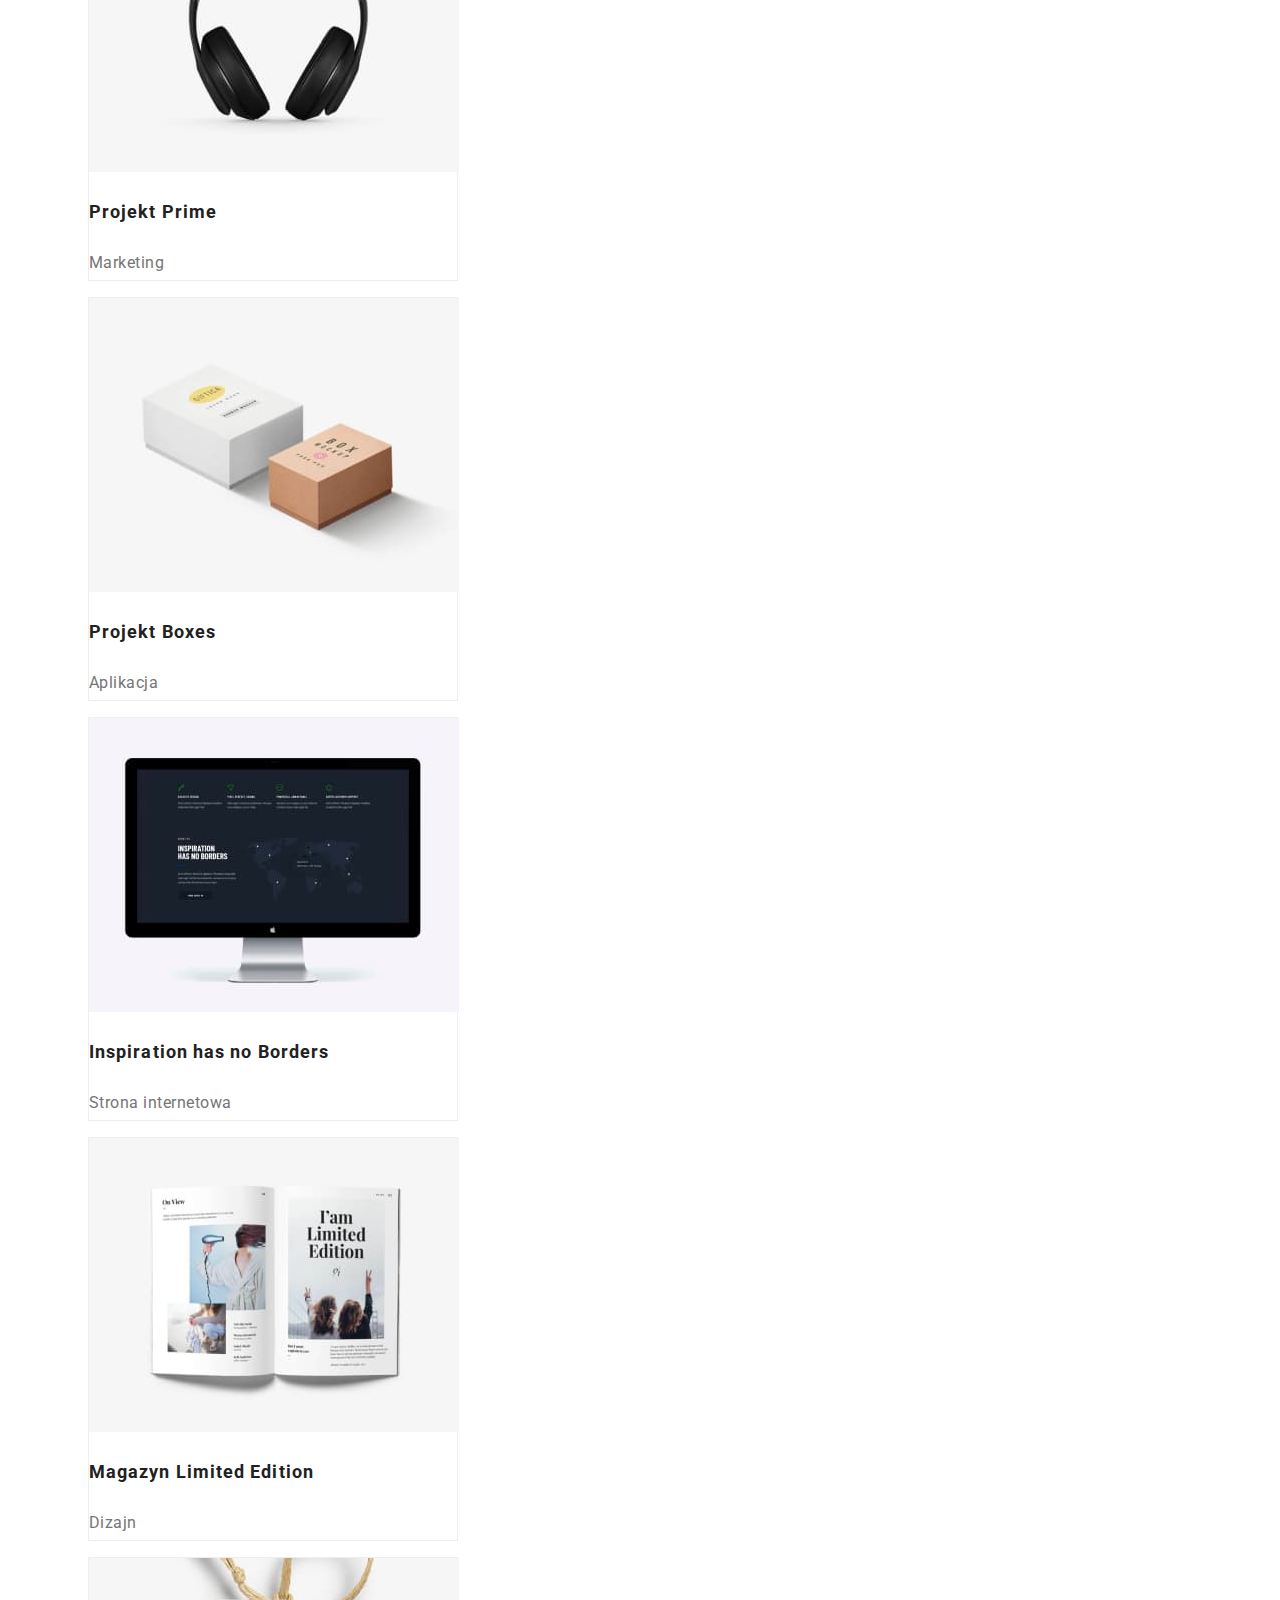
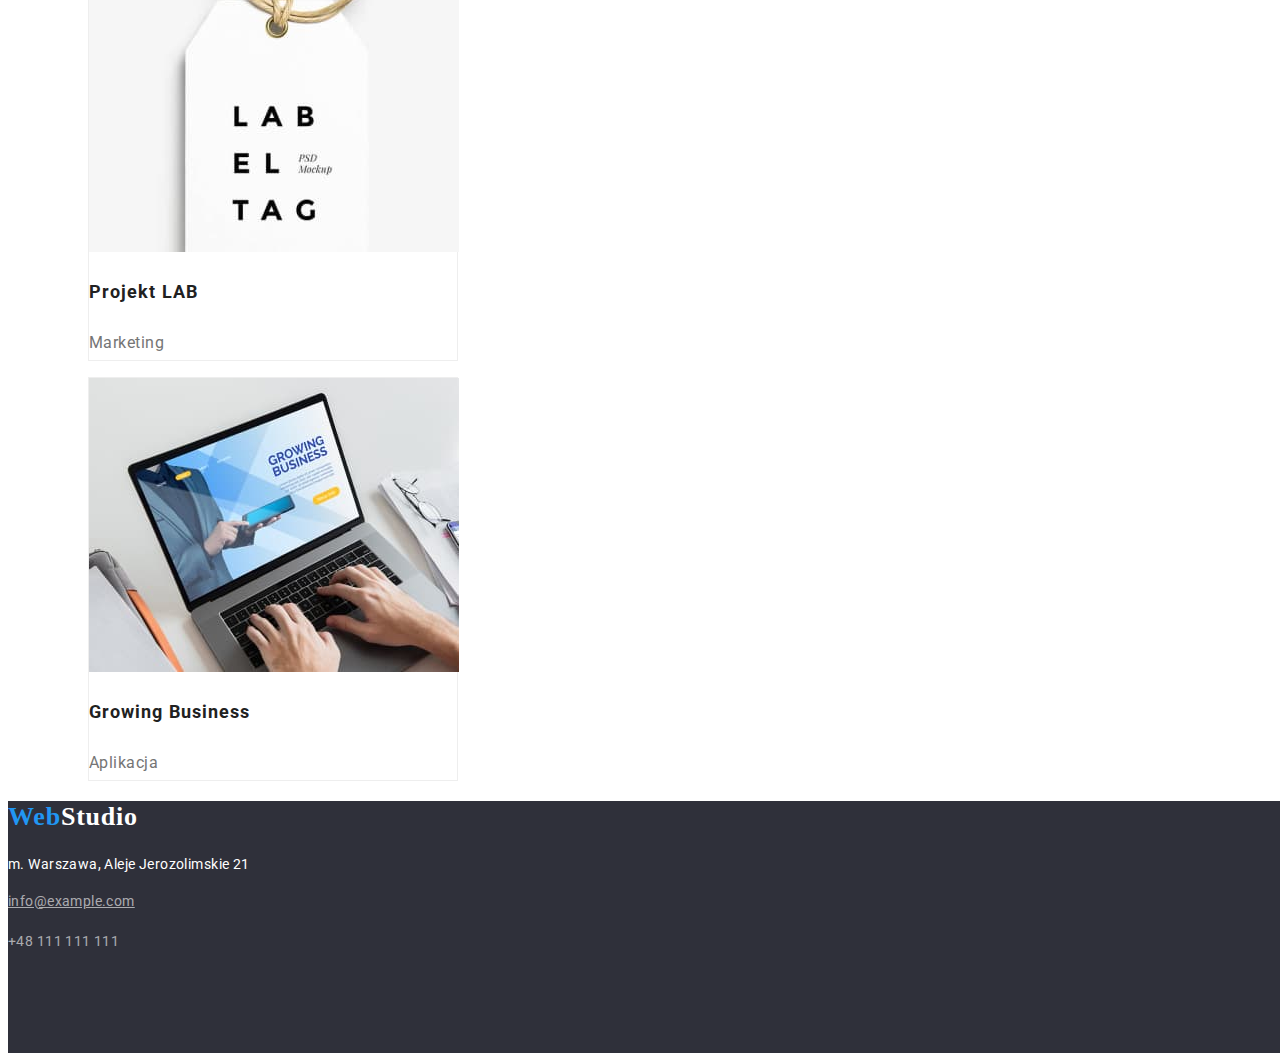
==== commit 75ab8153: "changing the CSS style file" ====
--- a/portfolio.html
+++ b/portfolio.html
@@ -4,8 +4,8 @@
     <meta charset="UTF-8" />
     <meta http-equiv="X-UA-Compatible" content="IE=edge" />
     <meta name="viewport" content="width=device-width, initial-scale=1.0" />
-    <title>goit-markup-hw-02</title>
-    <link rel="stylesheet" href="./css/styles.css" />
+    <title>Portfolio</title>
+    <link rel="stylesheet" href="CSS/styles.css" />
     <link rel="preconnect" href="https://fonts.googleapis.com" />
     <link rel="preconnect" href="https://fonts.gstatic.com" crossorigin />
     <link
@@ -16,10 +16,12 @@
   <body>
     <header>
       <h2>
-        <a href="" class="logo-header"><span class="first-letters">Web</span>Studio</a>
+        <a href="index.html" class="logo-header"
+          ><span class="first-letters">Web</span>Studio</a
+        >
       </h2>
       <nav>
-        <ul>
+        <ul class="list-menu">
           <li><a href="" class="header-menu">Agencja</a></li>
           <li><a href="" class="header-menu">Portfolio</a></li>
           <li><a href="" class="header-menu">Kontakt</a></li>
@@ -27,20 +29,21 @@
       </nav>
       <div>
         <a href="mailto:info@devstudio.com" class="e-mail"
-          >info@devstudio.com</a>
+          >info@devstudio.com</a
+        >
         <a href="tel:+48111111111" class="phone-number">+48 111 111 111</a>
       </div>
     </header>
     <main>
-      <div class="filtr">
-        <button type="button" class="filtr1">Wszystkie</button>
-        <button type="button" class="filtr2">Strony</button>
-        <button type="button" class="filtr3">Aplikacje</button>
-        <button type="button" class="filtr4">Dizajn</button>
-        <button type="button" class="filtr5">Marketing</button>
+      <div>
+        <button type="button" class="filtr filtr1">Wszystkie</button>
+        <button type="button" class="filtr filtr2">Strony</button>
+        <button type="button" class="filtr filtr3">Aplikacje</button>
+        <button type="button" class="filtr filtr4">Dizajn</button>
+        <button type="button" class="filtr filtr5">Marketing</button>
       </div>
       <div>
-        <ul>
+        <ul class="project-list">
           <li>
             <figure class="project">
               <img
@@ -172,12 +175,23 @@
     </main>
     <footer class="footer">
       <h2>
-        <a href="" class="logo-footer"><span class="first-letters">Web</span><span class="last-letters">Studio</span></a>
+        <a href="index.html" class="logo-footer"
+          ><span class="first-letters">Web</span
+          ><span class="last-letters">Studio</span></a
+        >
       </h2>
       <address class="address">m. Warszawa, Aleje Jerozolimskie 21</address>
       <address>
-        <p><a href="mailto:info@example.com" class="e-mail-footer">info@example.com</a></p>
-        <p><a href="tel:+48111111111" class="phone-number-footer">+48 111 111 111</a></p>
+        <p>
+          <a href="mailto:info@example.com" class="e-mail-footer"
+            >info@example.com</a
+          >
+        </p>
+        <p>
+          <a href="tel:+48111111111" class="phone-number-footer"
+            >+48 111 111 111</a
+          >
+        </p>
       </address>
     </footer>
   </body>
--- a/CSS/styles.css
+++ b/CSS/styles.css
@@ -0,0 +1,286 @@
+body{
+    font-family: 'Roboto';
+    font-style: normal;
+    color:#212121;
+}
+
+.first-letters {
+    color: #2196F3;
+}
+.logo-header {
+    text-decoration: none;
+    color:#212121;
+    width: 145px;
+    height: 31px;
+    font-family: 'releway';
+    font-style: normal;
+    font-weight: 700;
+    font-size: 26px;
+    line-height: 31px;
+    letter-spacing: 0.03em;
+}
+.list-menu{
+    list-style-type: none;
+}
+.header-menu {
+    text-decoration: none;
+    color: #212121;
+    width: 53px;
+    height: 16px;
+    font-weight: 500;
+    font-size: 14px;
+    line-height: 16px;
+    letter-spacing: 0.02em;
+}
+.header-menu:hover {
+    color:#2196F3;
+    text-decoration: none;
+}
+.header-menu:focus{
+    color:#2196F3;
+    text-decoration: none;
+}
+.e-mail{
+    text-decoration: none;
+    color: #757575;
+    width: 135px;
+    height: 16px;
+    font-weight: 500;
+    font-size: 14px;
+    line-height: 16px;
+    letter-spacing: 0.02em;
+}
+.e-mail:hover{
+    color:#2196F3;
+}
+.phone-number{
+    text-decoration: none;
+    color: #757575;
+    width: 110px;
+    height: 16px;
+    font-weight: 500;
+    font-size: 14px;
+    line-height: 16px;
+    letter-spacing: 0.02em;
+}
+.phone-number:hover{
+    color:#2196F3;
+}
+
+.filtr{
+    background-color:#F5F4FA;
+    box-shadow: 0px 3px 1px rgba(0, 0, 0, 0.1), 0px 1px 2px rgba(0, 0, 0, 0.08), 0px 2px 2px rgba(0, 0, 0, 0.12);
+    border-radius: 4px;
+    border: 0px;
+    }
+  .filtr:hover{
+    background-color:#2196F3;
+    color:  #FFFFFF;
+    }
+    .filtr:focus{
+    background-color:#2196F3;
+    color:  #FFFFFF;
+    }
+    .filtr1{
+    width: 121px;
+    height: 38px;
+    }
+    .filtr2{
+    width: 93px;
+    height: 38px;
+    }
+    .filtr3{
+    width: 114px;
+    height: 38px;
+    }
+    .filtr4{
+    width: 91px;
+    height: 38px;
+    }
+    .filtr5{
+    width: 121px;
+    height: 38px;
+    }
+.project-list{
+    list-style-type: none;
+}
+.project{
+    box-sizing: border-box;
+    background: #FFFFFF;
+    border: 1px solid #EEEEEE;
+    width: 370px;
+    height: 404px;
+}
+.project-name{
+    width: 322px;
+    height: 36px;
+    font-weight: 700;
+    font-size: 18px;
+    line-height: 36px;
+    letter-spacing: 0.06em;
+    }
+.filtr-name{
+        color: #757575;
+        width: 322px;
+        height: 30px;
+        font-weight: 400;
+        font-size: 16px;
+        line-height: 30px;
+        letter-spacing: 0.03em;
+        }
+.footer{
+        background-color:  #2F303A;
+        width: 1600px;
+        height: 252px;
+    }
+.logo-footer{
+    text-decoration: none;
+    color: black;
+    width: 145px;
+    height: 31px;
+    font-family: 'releway';
+    font-weight: 700;
+    font-size: 26px;
+    line-height: 31px;
+    letter-spacing: 0.03em;
+}
+    .last-letters{
+        color: #FFFFFF;
+    }
+    .address{
+    color: #FFFFFF;
+    width: 247px;
+    height: 21px;
+    font-style: normal;
+    font-weight: 400;
+    font-size: 14px;
+    line-height: 24px;
+    letter-spacing: 0.03em;
+    }
+    .e-mail-footer{
+    color: rgba(255, 255, 255, 0.6);
+    width: 231px;
+    height: 21px;
+    font-style: normal;
+    font-weight: 400;
+    font-size: 14px;
+    line-height: 24px;
+    letter-spacing: 0.03em;
+    text-decoration-line: underline;
+    }
+    .phone-number-footer{
+    color: rgba(255, 255, 255, 0.6);
+    text-decoration: none;
+    width: 231px;
+    height: 21px;
+    font-style: normal;
+    font-weight: 400;
+    font-size: 14px;
+    line-height: 24px;
+    letter-spacing: 0.03em;
+    }
+    /* CSS styles for the studio website */
+    .service-section{
+    background: #2F303A;
+    width: 1600px;
+    height: 600px;
+    }
+    .main-title{
+    color: #FFFFFF;
+    width: 696px;
+    height: 120px;
+    font-weight: 900;
+    font-size: 44px;
+    line-height: 60px;
+    text-align: center;
+    letter-spacing: 0.06em;
+    text-transform: uppercase;
+    }
+    .order-button{
+    background: #2196F3;
+    width: 200px;
+    height: 50px;
+    box-shadow: 0px 4px 4px rgba(0, 0, 0, 0.15);
+    border-radius: 4px;
+    border: 0px;
+    font-weight: 700;
+    font-size: 16px;
+    line-height: 30px;
+    display: flex;
+    align-items: center;
+    text-align: center;
+    letter-spacing: 0.06em;
+    color:#FFFFFF;
+    }
+.lorem-list{
+    list-style-type: none;
+}
+.title{
+    width: 270px;
+    height: 16px;
+    font-weight: 700;
+    font-size: 14px;
+    line-height: 16px;
+    letter-spacing: 0.03em;
+    text-transform: uppercase;
+}
+.text{
+height: 75px;
+font-size: 14px;
+line-height: 24px;
+letter-spacing: 0.03em;
+color: #757575;
+}
+.profession{
+width: 352px;
+height: 42px;
+font-weight: 700;
+font-size: 36px;
+line-height: 42px;
+text-align: center;
+letter-spacing: 0.03em;
+}
+.photo-profession{
+    list-style-type: none;
+    mix-blend-mode: normal;
+}
+.section-title{
+width: 210px;
+height: 42px;
+font-weight: 700;
+font-size: 36px;
+line-height: 42px;
+text-align: center;
+letter-spacing: 0.03em;
+}
+.team{
+list-style-type: none;
+width: 1600px;
+height: 648px;
+background: #F5F4FA;
+}
+.person{
+width: 270px;
+height: 368px;
+background: #FFFFFF;
+box-shadow: 0px 1px 3px rgba(0, 0, 0, 0.12), 0px 1px 1px rgba(0, 0, 0, 0.14), 0px 2px 1px rgba(0, 0, 0, 0.2);
+border-radius: 0px 0px 4px 4px;
+}
+.name{
+width: 72px;
+height: 19px;
+font-weight: 500;
+font-size: 16px;
+line-height: 19px;
+text-align: center;
+letter-spacing: 0.03em;
+}
+.position{
+width: 130px;
+height: 19px;
+font-size: 16px;
+line-height: 19px;
+text-align: center;
+letter-spacing: 0.03em;
+color: #757575;
+}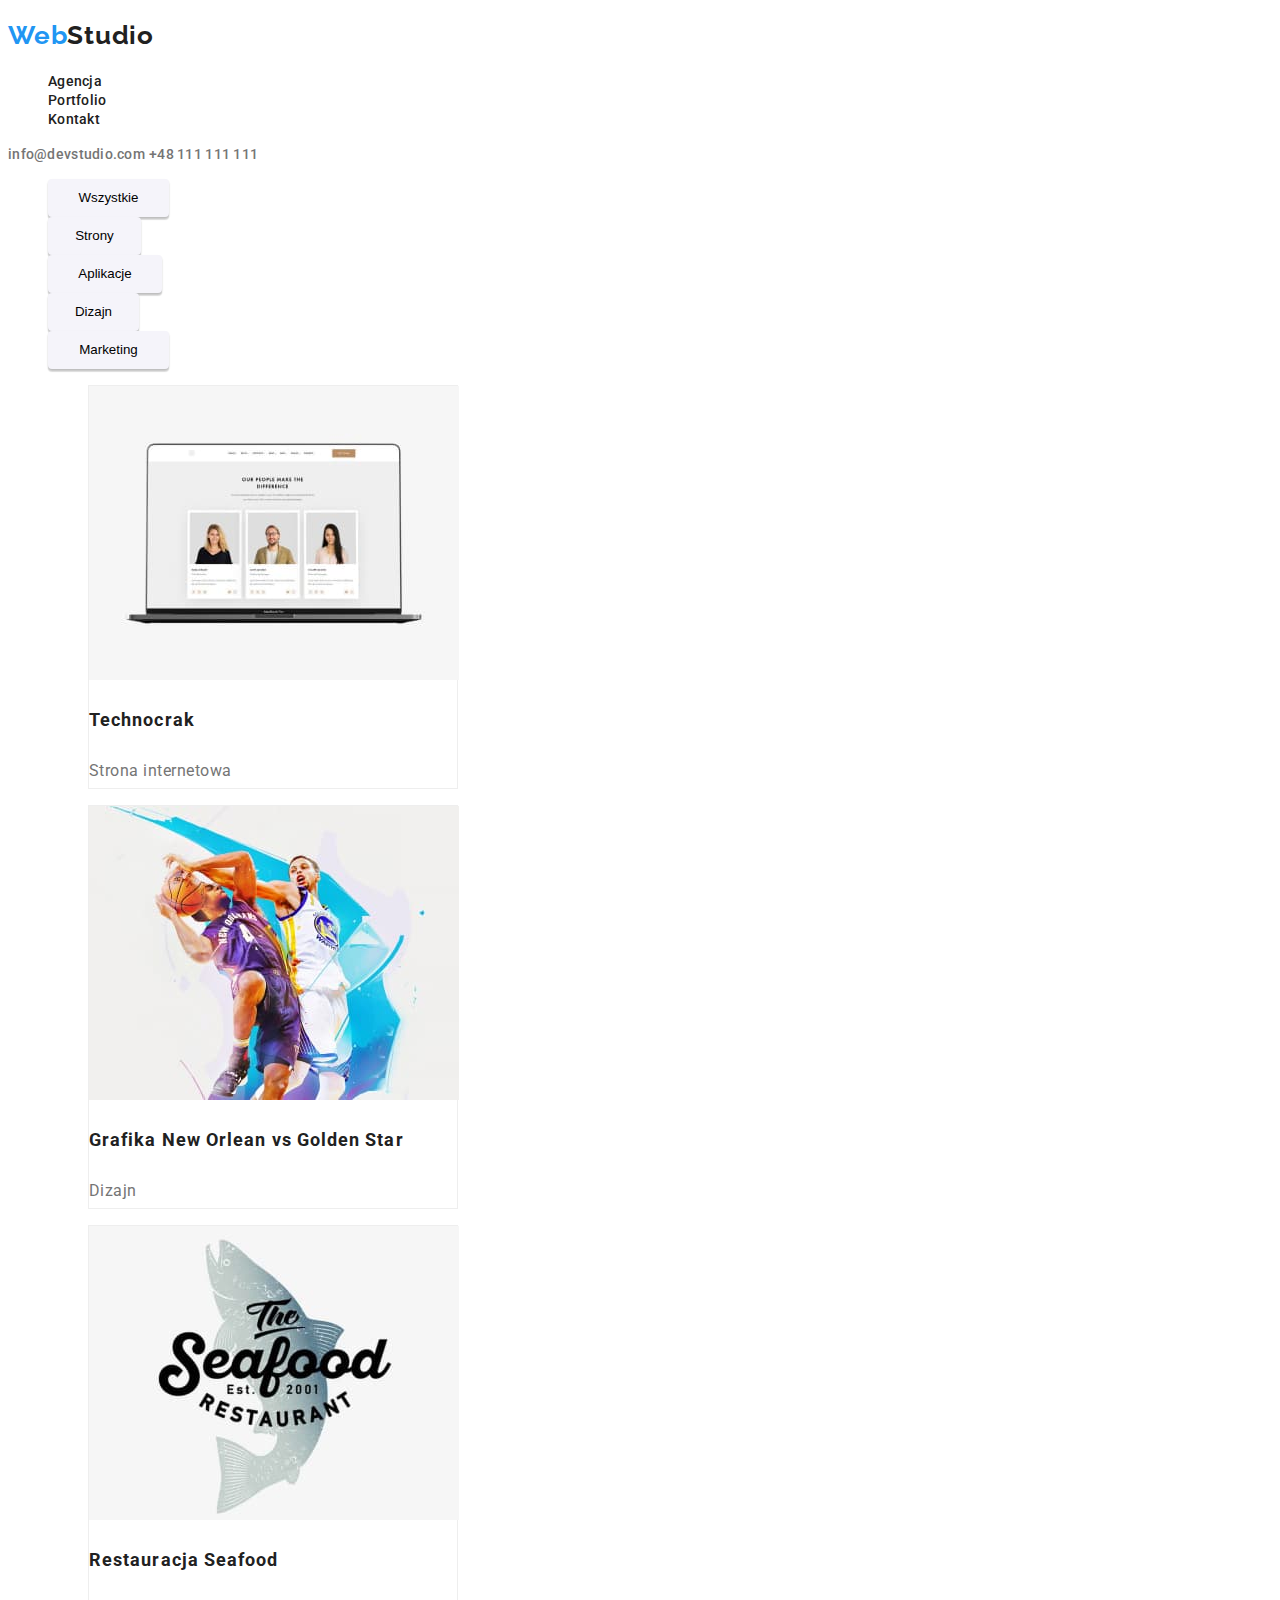
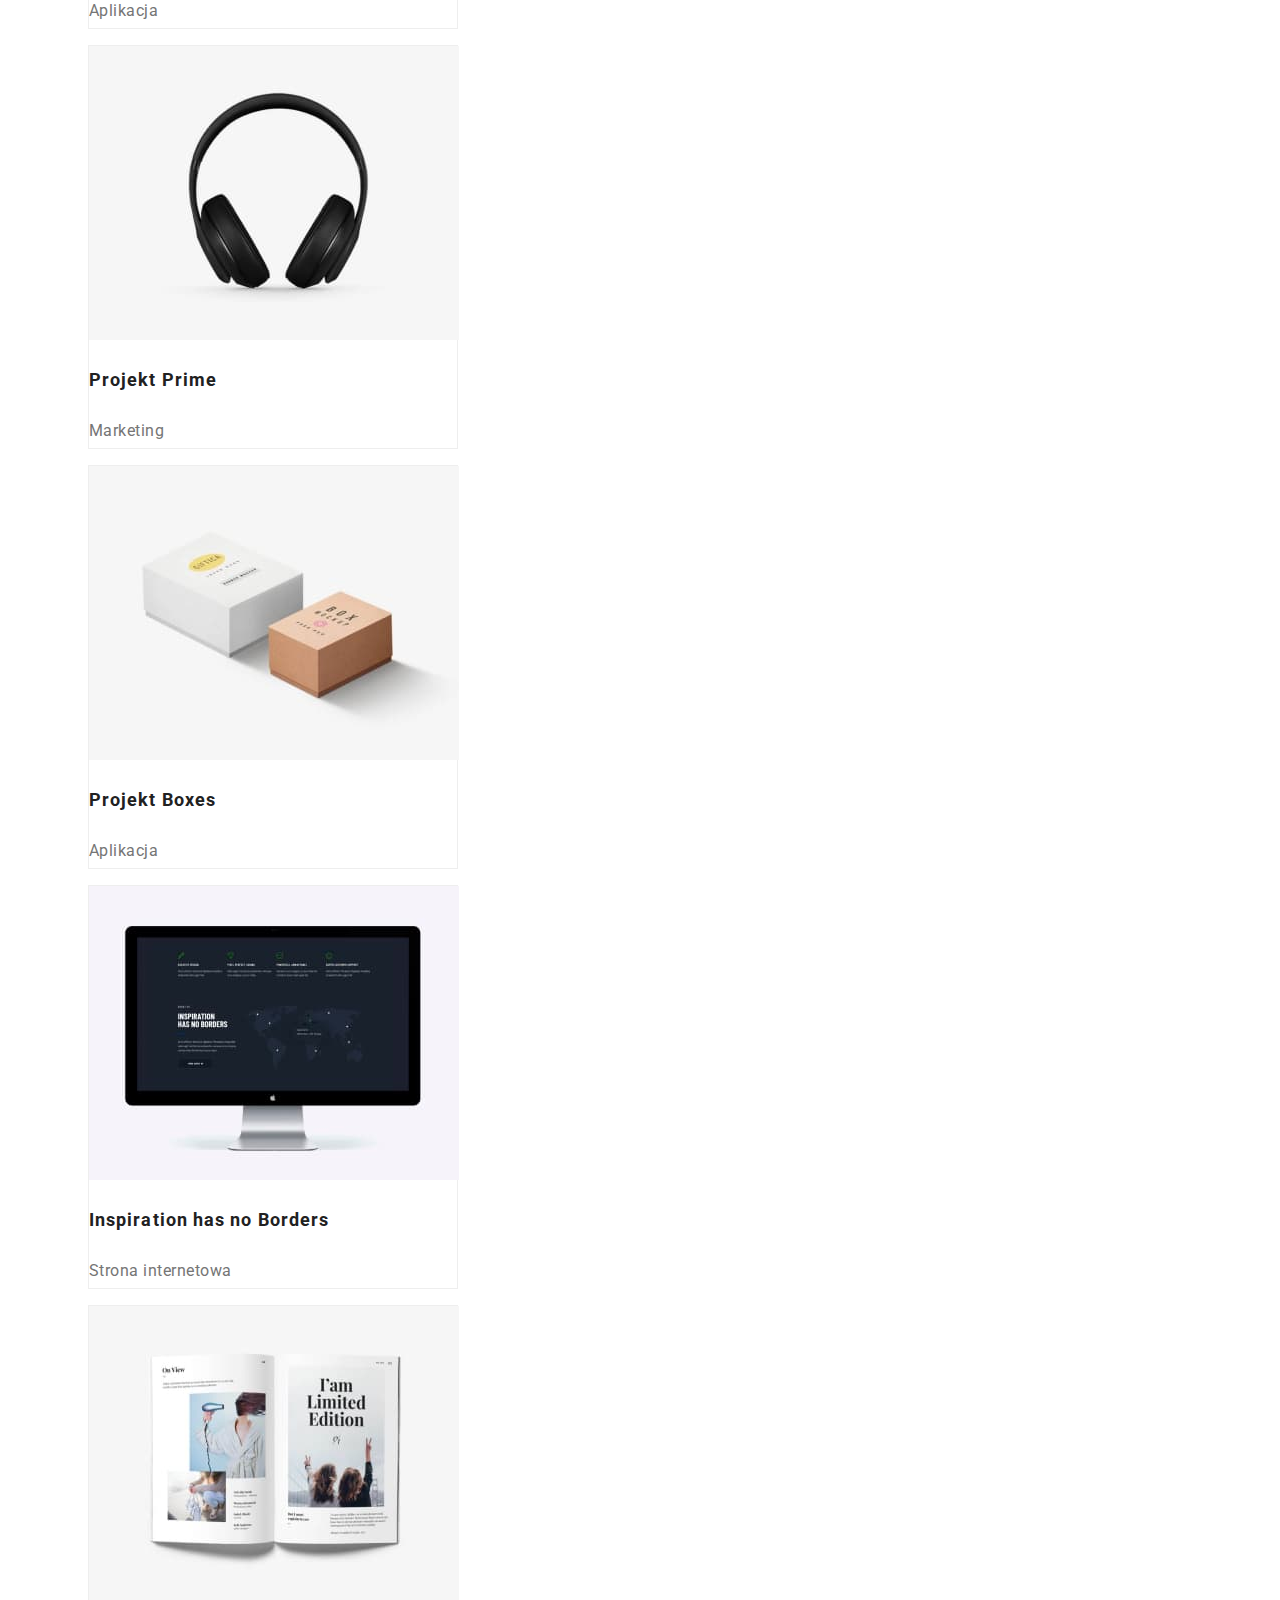
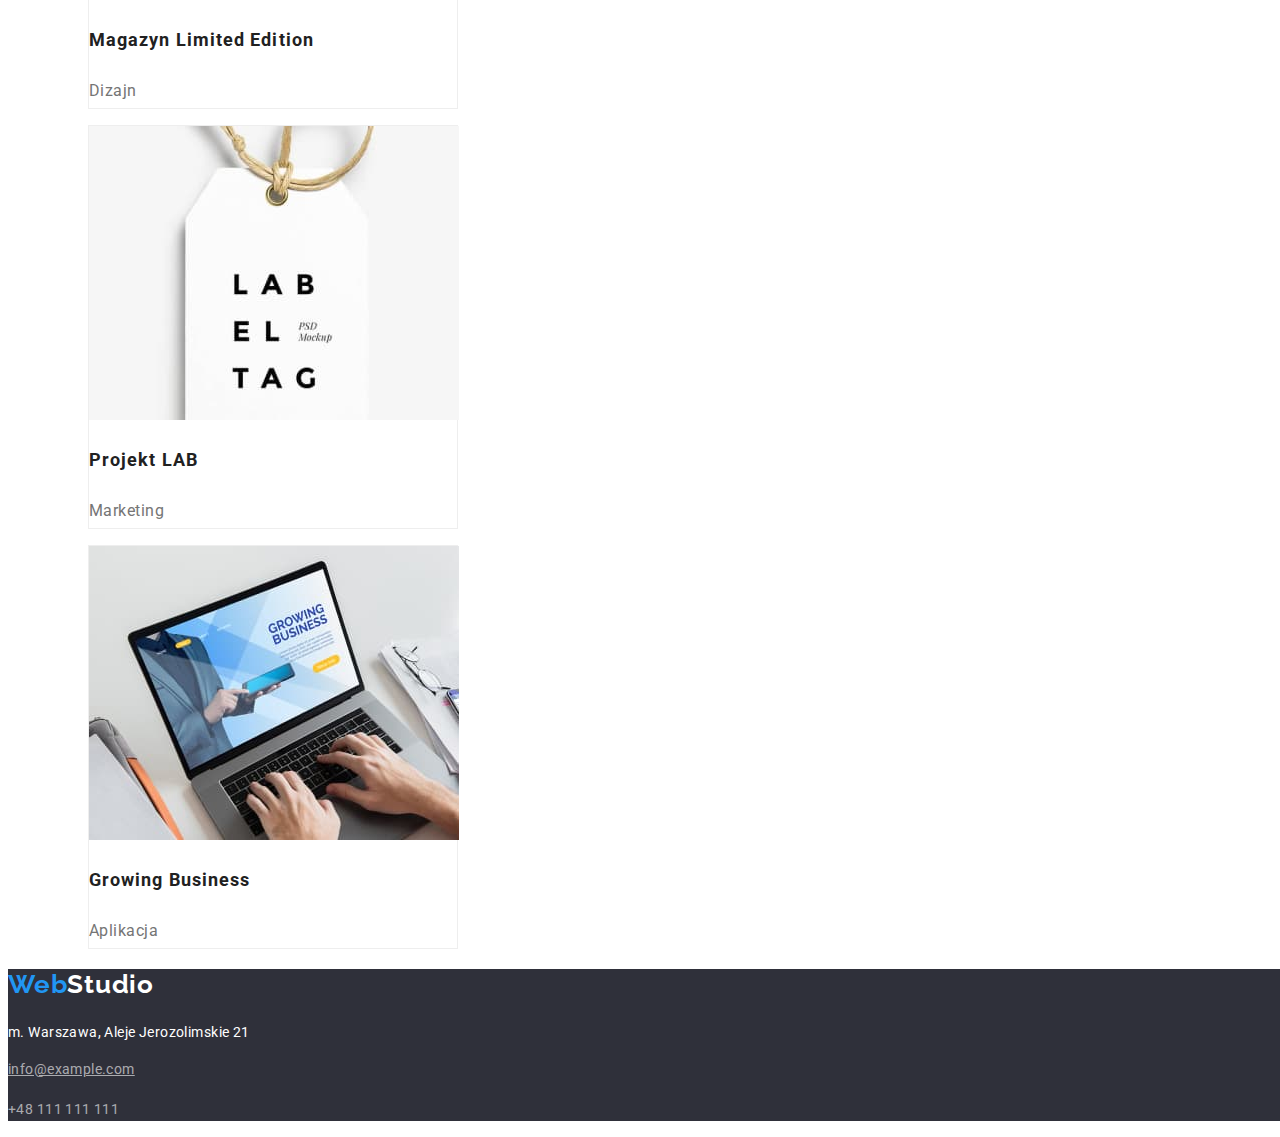
==== commit 3b1a2c67: "code and css style corrections" ====
--- a/portfolio.html
+++ b/portfolio.html
@@ -22,7 +22,7 @@
       </h2>
       <nav>
         <ul class="list-menu">
-          <li><a href="" class="header-menu">Agencja</a></li>
+          <li><a href="index.html" class="header-menu">Agencja</a></li>
           <li><a href="" class="header-menu">Portfolio</a></li>
           <li><a href="" class="header-menu">Kontakt</a></li>
         </ul>
@@ -35,14 +35,16 @@
       </div>
     </header>
     <main>
-      <div>
-        <button type="button" class="filtr filtr1">Wszystkie</button>
-        <button type="button" class="filtr filtr2">Strony</button>
-        <button type="button" class="filtr filtr3">Aplikacje</button>
-        <button type="button" class="filtr filtr4">Dizajn</button>
-        <button type="button" class="filtr filtr5">Marketing</button>
-      </div>
-      <div>
+      <section>
+      <ul class="filtr-button">
+        <li><button type="button" class="filtr filtr1">Wszystkie</button></li>
+        <li><button type="button" class="filtr filtr2">Strony</button></li>
+        <li> <button type="button" class="filtr filtr3">Aplikacje</button></li>
+        <li><button type="button" class="filtr filtr4">Dizajn</button></li>
+        <li> <button type="button" class="filtr filtr5">Marketing</button></li>
+      </ul>
+    </section>
+      <section>
         <ul class="project-list">
           <li>
             <figure class="project">
@@ -53,7 +55,7 @@
                 height="294"
               />
               <figcaption>
-                <p class="project-name">Technocrak</p>
+                <h3 class="project-name">Technocrak</h3>
                 <p class="filtr-name">Strona internetowa</p>
               </figcaption>
             </figure>
@@ -67,7 +69,7 @@
                 height="294"
               />
               <figcaption>
-                <p class="project-name">Grafika New Orlean vs Golden Star</p>
+                <h3 class="project-name">Grafika New Orlean vs Golden Star</h3>
                 <p class="filtr-name">Dizajn</p>
               </figcaption>
             </figure>
@@ -81,7 +83,7 @@
                 height="294"
               />
               <figcaption>
-                <p class="project-name">Restauracja Seafood</p>
+                <h3 class="project-name">Restauracja Seafood</h3>
                 <p class="filtr-name">Aplikacja</p>
               </figcaption>
             </figure>
@@ -95,7 +97,7 @@
                 height="294"
               />
               <figcaption>
-                <p class="project-name">Projekt Prime</p>
+                <h3 class="project-name">Projekt Prime</h3>
                 <p class="filtr-name">Marketing</p>
               </figcaption>
             </figure>
@@ -109,7 +111,7 @@
                 height="294"
               />
               <figcaption>
-                <p class="project-name">Projekt Boxes</p>
+                <h3 class="project-name">Projekt Boxes</h3>
                 <p class="filtr-name">Aplikacja</p>
               </figcaption>
             </figure>
@@ -123,7 +125,7 @@
                 height="294"
               />
               <figcaption>
-                <p class="project-name">Inspiration has no Borders</p>
+                <h3 class="project-name">Inspiration has no Borders</h3>
                 <p class="filtr-name">Strona internetowa</p>
               </figcaption>
             </figure>
@@ -137,7 +139,7 @@
                 height="294"
               />
               <figcaption>
-                <p class="project-name">Magazyn Limited Edition</p>
+                <h3 class="project-name">Magazyn Limited Edition</h3>
                 <p class="filtr-name">Dizajn</p>
               </figcaption>
             </figure>
@@ -151,7 +153,7 @@
                 height="294"
               />
               <figcaption>
-                <p class="project-name">Projekt LAB</p>
+                <h3 class="project-name">Projekt LAB</h3>
                 <p class="filtr-name">Marketing</p>
               </figcaption>
             </figure>
@@ -165,13 +167,13 @@
                 height="294"
               />
               <figcaption>
-                <p class="project-name">Growing Business</p>
+                <h3 class="project-name">Growing Business</h3>
                 <p class="filtr-name">Aplikacja</p>
               </figcaption>
             </figure>
           </li>
         </ul>
-      </div>
+      </section>
     </main>
     <footer class="footer">
       <h2>
--- a/CSS/styles.css
+++ b/CSS/styles.css
@@ -12,7 +12,7 @@
     color:#212121;
     width: 145px;
     height: 31px;
-    font-family: 'releway';
+    font-family: 'Raleway';
     font-style: normal;
     font-weight: 700;
     font-size: 26px;
@@ -66,38 +66,38 @@
 .phone-number:hover{
     color:#2196F3;
 }
-
 .filtr{
     background-color:#F5F4FA;
     box-shadow: 0px 3px 1px rgba(0, 0, 0, 0.1), 0px 1px 2px rgba(0, 0, 0, 0.08), 0px 2px 2px rgba(0, 0, 0, 0.12);
     border-radius: 4px;
     border: 0px;
-    }
-  .filtr:hover{
+    cursor: pointer;
+    }
+.filtr:hover{
     background-color:#2196F3;
     color:  #FFFFFF;
     }
-    .filtr:focus{
+.filtr:focus{
     background-color:#2196F3;
     color:  #FFFFFF;
     }
-    .filtr1{
+.filtr1{
     width: 121px;
     height: 38px;
     }
-    .filtr2{
+.filtr2{
     width: 93px;
     height: 38px;
     }
-    .filtr3{
+.filtr3{
     width: 114px;
     height: 38px;
     }
-    .filtr4{
+.filtr4{
     width: 91px;
     height: 38px;
     }
-    .filtr5{
+.filtr5{
     width: 121px;
     height: 38px;
     }
@@ -120,34 +120,33 @@
     letter-spacing: 0.06em;
     }
 .filtr-name{
-        color: #757575;
-        width: 322px;
-        height: 30px;
-        font-weight: 400;
-        font-size: 16px;
-        line-height: 30px;
-        letter-spacing: 0.03em;
+    color: #757575;
+    width: 322px;
+    height: 30px;
+    font-weight: 400;
+    font-size: 16px;
+    line-height: 30px;
+    letter-spacing: 0.03em;
         }
 .footer{
-        background-color:  #2F303A;
-        width: 1600px;
-        height: 252px;
+    background-color:  #2F303A;
+    width: 1600px;
     }
 .logo-footer{
     text-decoration: none;
     color: black;
     width: 145px;
     height: 31px;
-    font-family: 'releway';
+    font-family: 'Raleway';
     font-weight: 700;
     font-size: 26px;
     line-height: 31px;
     letter-spacing: 0.03em;
 }
-    .last-letters{
-        color: #FFFFFF;
-    }
-    .address{
+.last-letters{
+    color: #FFFFFF;
+    }
+.address{
     color: #FFFFFF;
     width: 247px;
     height: 21px;
@@ -157,7 +156,7 @@
     line-height: 24px;
     letter-spacing: 0.03em;
     }
-    .e-mail-footer{
+.e-mail-footer{
     color: rgba(255, 255, 255, 0.6);
     width: 231px;
     height: 21px;
@@ -168,7 +167,7 @@
     letter-spacing: 0.03em;
     text-decoration-line: underline;
     }
-    .phone-number-footer{
+.phone-number-footer{
     color: rgba(255, 255, 255, 0.6);
     text-decoration: none;
     width: 231px;
@@ -179,13 +178,15 @@
     line-height: 24px;
     letter-spacing: 0.03em;
     }
+.filtr-button{
+    list-style-type: none;  
+    }
     /* CSS styles for the studio website */
-    .service-section{
+.service-section{
     background: #2F303A;
     width: 1600px;
-    height: 600px;
-    }
-    .main-title{
+    }
+.main-title{
     color: #FFFFFF;
     width: 696px;
     height: 120px;
@@ -195,8 +196,9 @@
     text-align: center;
     letter-spacing: 0.06em;
     text-transform: uppercase;
-    }
-    .order-button{
+    text-align: center;
+    }
+.order-button{
     background: #2196F3;
     width: 200px;
     height: 50px;
@@ -211,6 +213,7 @@
     text-align: center;
     letter-spacing: 0.06em;
     color:#FFFFFF;
+    cursor: pointer;
     }
 .lorem-list{
     list-style-type: none;
@@ -225,62 +228,56 @@
     text-transform: uppercase;
 }
 .text{
-height: 75px;
-font-size: 14px;
-line-height: 24px;
-letter-spacing: 0.03em;
-color: #757575;
+    height: 75px;
+    font-size: 14px;
+    line-height: 24px;
+    letter-spacing: 0.03em;
+    color: #757575;
 }
 .profession{
-width: 352px;
-height: 42px;
-font-weight: 700;
-font-size: 36px;
-line-height: 42px;
-text-align: center;
-letter-spacing: 0.03em;
+    font-weight: 700;
+    font-size: 36px;
+    line-height: 42px;
+    text-align: center;
+    letter-spacing: 0.03em;
 }
 .photo-profession{
     list-style-type: none;
     mix-blend-mode: normal;
 }
 .section-title{
-width: 210px;
-height: 42px;
-font-weight: 700;
-font-size: 36px;
-line-height: 42px;
-text-align: center;
-letter-spacing: 0.03em;
+    font-weight: 700;
+    font-size: 36px;
+    line-height: 42px;
+    text-align: center;
+    letter-spacing: 0.03em;
 }
 .team{
-list-style-type: none;
-width: 1600px;
-height: 648px;
-background: #F5F4FA;
+    list-style-type: none;
+    background: #F5F4FA;
 }
 .person{
-width: 270px;
-height: 368px;
-background: #FFFFFF;
-box-shadow: 0px 1px 3px rgba(0, 0, 0, 0.12), 0px 1px 1px rgba(0, 0, 0, 0.14), 0px 2px 1px rgba(0, 0, 0, 0.2);
-border-radius: 0px 0px 4px 4px;
+    width: 270px;
+    height: 368px;
+    background: #FFFFFF;
+    box-shadow: 0px 1px 3px rgba(0, 0, 0, 0.12), 0px 1px 1px rgba(0, 0, 0, 0.14), 0px 2px 1px rgba(0, 0, 0, 0.2);
+    border-radius: 0px 0px 4px 4px;
 }
 .name{
-width: 72px;
-height: 19px;
-font-weight: 500;
-font-size: 16px;
-line-height: 19px;
-text-align: center;
-letter-spacing: 0.03em;
+    width: 72px;
+    height: 19px;
+    font-weight: 500;
+    font-size: 16px;
+    line-height: 19px;
+    text-align: center;
+    letter-spacing: 0.03em;
 }
 .position{
-width: 130px;
-height: 19px;
-font-size: 16px;
-line-height: 19px;
-text-align: center;
-letter-spacing: 0.03em;
-color: #757575;
+    width: 130px;
+    height: 19px;
+    font-size: 16px;
+    line-height: 19px;
+    text-align: center;
+    letter-spacing: 0.03em;
+    color: #757575;
 }